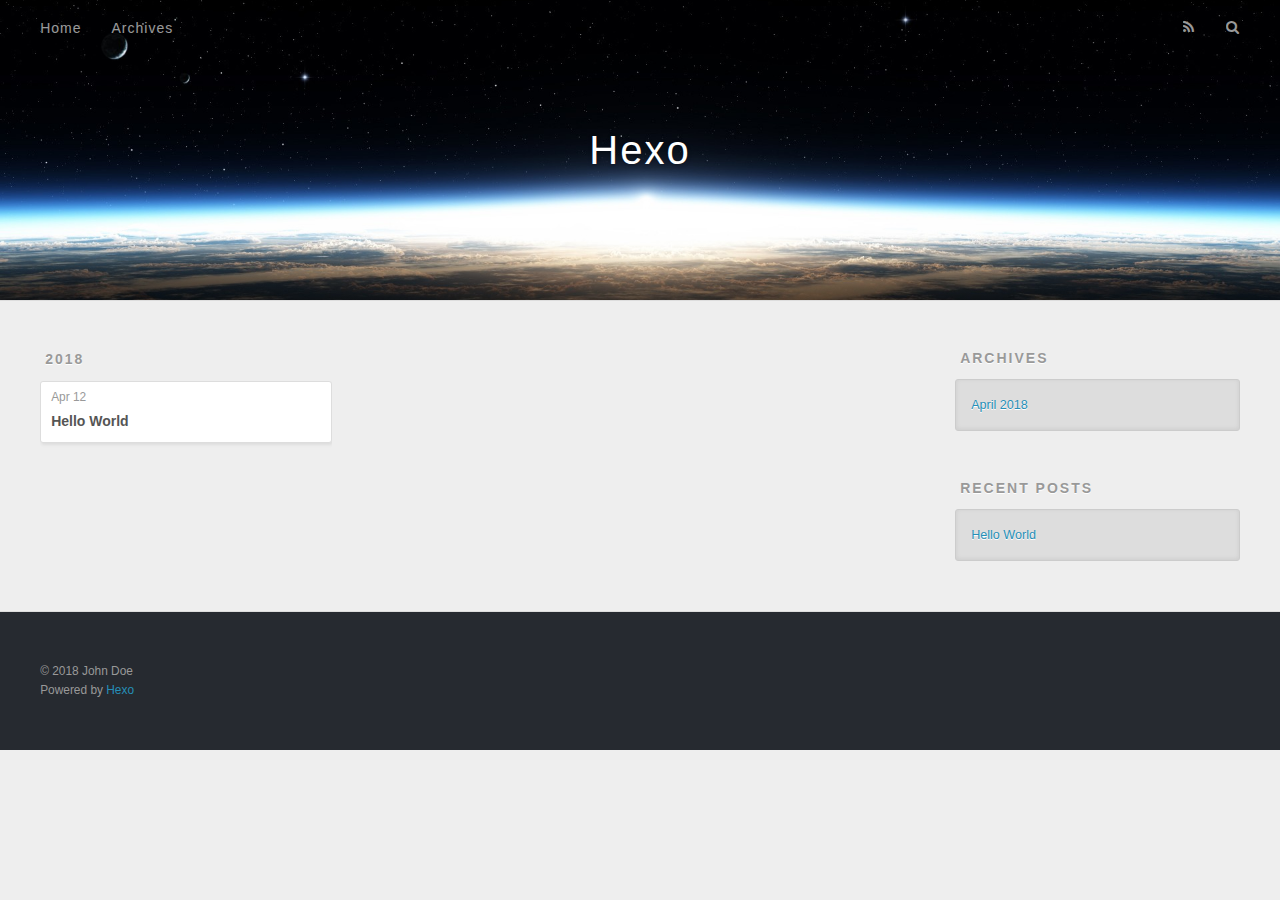
==== archives/index.html @ 3868a46f "Site updated: 2018-04-12 09:44:54" ====
<!DOCTYPE html>
<html>
<head>
  <meta charset="utf-8">
  

  
  <title>Archives | Hexo</title>
  <meta name="viewport" content="width=device-width, initial-scale=1, maximum-scale=1">
  <meta property="og:type" content="website">
<meta property="og:title" content="Hexo">
<meta property="og:url" content="http://yoursite.com/archives/index.html">
<meta property="og:site_name" content="Hexo">
<meta property="og:locale" content="default">
<meta name="twitter:card" content="summary">
<meta name="twitter:title" content="Hexo">
  
    <link rel="alternate" href="/atom.xml" title="Hexo" type="application/atom+xml">
  
  
    <link rel="icon" href="/favicon.png">
  
  
    <link href="//fonts.googleapis.com/css?family=Source+Code+Pro" rel="stylesheet" type="text/css">
  
  <link rel="stylesheet" href="/css/style.css">
</head>

<body>
  <div id="container">
    <div id="wrap">
      <header id="header">
  <div id="banner"></div>
  <div id="header-outer" class="outer">
    <div id="header-title" class="inner">
      <h1 id="logo-wrap">
        <a href="/" id="logo">Hexo</a>
      </h1>
      
    </div>
    <div id="header-inner" class="inner">
      <nav id="main-nav">
        <a id="main-nav-toggle" class="nav-icon"></a>
        
          <a class="main-nav-link" href="/">Home</a>
        
          <a class="main-nav-link" href="/archives">Archives</a>
        
      </nav>
      <nav id="sub-nav">
        
          <a id="nav-rss-link" class="nav-icon" href="/atom.xml" title="RSS Feed"></a>
        
        <a id="nav-search-btn" class="nav-icon" title="Search"></a>
      </nav>
      <div id="search-form-wrap">
        <form action="//google.com/search" method="get" accept-charset="UTF-8" class="search-form"><input type="search" name="q" class="search-form-input" placeholder="Search"><button type="submit" class="search-form-submit">&#xF002;</button><input type="hidden" name="sitesearch" value="http://yoursite.com"></form>
      </div>
    </div>
  </div>
</header>
      <div class="outer">
        <section id="main">
  
  
    
    
      
      
      <section class="archives-wrap">
        <div class="archive-year-wrap">
          <a href="/archives/2018" class="archive-year">2018</a>
        </div>
        <div class="archives">
    
    <article class="archive-article archive-type-post">
  <div class="archive-article-inner">
    <header class="archive-article-header">
      <a href="/2018/04/12/hello-world/" class="archive-article-date">
  <time datetime="2018-04-12T01:33:09.656Z" itemprop="datePublished">Apr 12</time>
</a>
      
  
    <h1 itemprop="name">
      <a class="archive-article-title" href="/2018/04/12/hello-world/">Hello World</a>
    </h1>
  

    </header>
  </div>
</article>
  
  
    </div></section>
  


</section>
        
          <aside id="sidebar">
  
    

  
    

  
    
  
    
  <div class="widget-wrap">
    <h3 class="widget-title">Archives</h3>
    <div class="widget">
      <ul class="archive-list"><li class="archive-list-item"><a class="archive-list-link" href="/archives/2018/04/">April 2018</a></li></ul>
    </div>
  </div>


  
    
  <div class="widget-wrap">
    <h3 class="widget-title">Recent Posts</h3>
    <div class="widget">
      <ul>
        
          <li>
            <a href="/2018/04/12/hello-world/">Hello World</a>
          </li>
        
      </ul>
    </div>
  </div>

  
</aside>
        
      </div>
      <footer id="footer">
  
  <div class="outer">
    <div id="footer-info" class="inner">
      &copy; 2018 John Doe<br>
      Powered by <a href="http://hexo.io/" target="_blank">Hexo</a>
    </div>
  </div>
</footer>
    </div>
    <nav id="mobile-nav">
  
    <a href="/" class="mobile-nav-link">Home</a>
  
    <a href="/archives" class="mobile-nav-link">Archives</a>
  
</nav>
    

<script src="//ajax.googleapis.com/ajax/libs/jquery/2.0.3/jquery.min.js"></script>


  <link rel="stylesheet" href="/fancybox/jquery.fancybox.css">
  <script src="/fancybox/jquery.fancybox.pack.js"></script>


<script src="/js/script.js"></script>



  </div>
</body>
</html>
---- css/style.css ----
body {
  width: 100%;
}
body:before,
body:after {
  content: "";
  display: table;
}
body:after {
  clear: both;
}
html,
body,
div,
span,
applet,
object,
iframe,
h1,
h2,
h3,
h4,
h5,
h6,
p,
blockquote,
pre,
a,
abbr,
acronym,
address,
big,
cite,
code,
del,
dfn,
em,
img,
ins,
kbd,
q,
s,
samp,
small,
strike,
strong,
sub,
sup,
tt,
var,
dl,
dt,
dd,
ol,
ul,
li,
fieldset,
form,
label,
legend,
table,
caption,
tbody,
tfoot,
thead,
tr,
th,
td {
  margin: 0;
  padding: 0;
  border: 0;
  outline: 0;
  font-weight: inherit;
  font-style: inherit;
  font-family: inherit;
  font-size: 100%;
  vertical-align: baseline;
}
body {
  line-height: 1;
  color: #000;
  background: #fff;
}
ol,
ul {
  list-style: none;
}
table {
  border-collapse: separate;
  border-spacing: 0;
  vertical-align: middle;
}
caption,
th,
td {
  text-align: left;
  font-weight: normal;
  vertical-align: middle;
}
a img {
  border: none;
}
input,
button {
  margin: 0;
  padding: 0;
}
input::-moz-focus-inner,
button::-moz-focus-inner {
  border: 0;
  padding: 0;
}
@font-face {
  font-family: FontAwesome;
  font-style: normal;
  font-weight: normal;
  src: url("fonts/fontawesome-webfont.eot?v=#4.0.3");
  src: url("fonts/fontawesome-webfont.eot?#iefix&v=#4.0.3") format("embedded-opentype"), url("fonts/fontawesome-webfont.woff?v=#4.0.3") format("woff"), url("fonts/fontawesome-webfont.ttf?v=#4.0.3") format("truetype"), url("fonts/fontawesome-webfont.svg#fontawesomeregular?v=#4.0.3") format("svg");
}
html,
body,
#container {
  height: 100%;
}
body {
  background: #eee;
  font: 14px -apple-system, BlinkMacSystemFont, "Segoe UI", "Roboto", "Oxygen", "Ubuntu", "Cantarell", "Fira Sans", "Droid Sans", "Helvetica Neue", sans-serif;
  -webkit-text-size-adjust: 100%;
}
.outer {
  max-width: 1220px;
  margin: 0 auto;
  padding: 0 20px;
}
.outer:before,
.outer:after {
  content: "";
  display: table;
}
.outer:after {
  clear: both;
}
.inner {
  display: inline;
  float: left;
  width: 98.33333333333333%;
  margin: 0 0.833333333333333%;
}
.left,
.alignleft {
  float: left;
}
.right,
.alignright {
  float: right;
}
.clear {
  clear: both;
}
#container {
  position: relative;
}
.mobile-nav-on {
  overflow: hidden;
}
#wrap {
  height: 100%;
  width: 100%;
  position: absolute;
  top: 0;
  left: 0;
  -webkit-transition: 0.2s ease-out;
  -moz-transition: 0.2s ease-out;
  -ms-transition: 0.2s ease-out;
  transition: 0.2s ease-out;
  z-index: 1;
  background: #eee;
}
.mobile-nav-on #wrap {
  left: 280px;
}
@media screen and (min-width: 768px) {
  #main {
    display: inline;
    float: left;
    width: 73.33333333333333%;
    margin: 0 0.833333333333333%;
  }
}
.article-date,
.article-category-link,
.archive-year,
.widget-title {
  text-decoration: none;
  text-transform: uppercase;
  letter-spacing: 2px;
  color: #999;
  margin-bottom: 1em;
  margin-left: 5px;
  line-height: 1em;
  text-shadow: 0 1px #fff;
  font-weight: bold;
}
.article-inner,
.archive-article-inner {
  background: #fff;
  -webkit-box-shadow: 1px 2px 3px #ddd;
  box-shadow: 1px 2px 3px #ddd;
  border: 1px solid #ddd;
  border-radius: 3px;
}
.article-entry h1,
.widget h1 {
  font-size: 2em;
}
.article-entry h2,
.widget h2 {
  font-size: 1.5em;
}
.article-entry h3,
.widget h3 {
  font-size: 1.3em;
}
.article-entry h4,
.widget h4 {
  font-size: 1.2em;
}
.article-entry h5,
.widget h5 {
  font-size: 1em;
}
.article-entry h6,
.widget h6 {
  font-size: 1em;
  color: #999;
}
.article-entry hr,
.widget hr {
  border: 1px dashed #ddd;
}
.article-entry strong,
.widget strong {
  font-weight: bold;
}
.article-entry em,
.widget em,
.article-entry cite,
.widget cite {
  font-style: italic;
}
.article-entry sup,
.widget sup,
.article-entry sub,
.widget sub {
  font-size: 0.75em;
  line-height: 0;
  position: relative;
  vertical-align: baseline;
}
.article-entry sup,
.widget sup {
  top: -0.5em;
}
.article-entry sub,
.widget sub {
  bottom: -0.2em;
}
.article-entry small,
.widget small {
  font-size: 0.85em;
}
.article-entry acronym,
.widget acronym,
.article-entry abbr,
.widget abbr {
  border-bottom: 1px dotted;
}
.article-entry ul,
.widget ul,
.article-entry ol,
.widget ol,
.article-entry dl,
.widget dl {
  margin: 0 20px;
  line-height: 1.6em;
}
.article-entry ul ul,
.widget ul ul,
.article-entry ol ul,
.widget ol ul,
.article-entry ul ol,
.widget ul ol,
.article-entry ol ol,
.widget ol ol {
  margin-top: 0;
  margin-bottom: 0;
}
.article-entry ul,
.widget ul {
  list-style: disc;
}
.article-entry ol,
.widget ol {
  list-style: decimal;
}
.article-entry dt,
.widget dt {
  font-weight: bold;
}
#header {
  height: 300px;
  position: relative;
  border-bottom: 1px solid #ddd;
}
#header:before,
#header:after {
  content: "";
  position: absolute;
  left: 0;
  right: 0;
  height: 40px;
}
#header:before {
  top: 0;
  background: -webkit-linear-gradient(rgba(0,0,0,0.2), transparent);
  background: -moz-linear-gradient(rgba(0,0,0,0.2), transparent);
  background: -ms-linear-gradient(rgba(0,0,0,0.2), transparent);
  background: linear-gradient(rgba(0,0,0,0.2), transparent);
}
#header:after {
  bottom: 0;
  background: -webkit-linear-gradient(transparent, rgba(0,0,0,0.2));
  background: -moz-linear-gradient(transparent, rgba(0,0,0,0.2));
  background: -ms-linear-gradient(transparent, rgba(0,0,0,0.2));
  background: linear-gradient(transparent, rgba(0,0,0,0.2));
}
#header-outer {
  height: 100%;
  position: relative;
}
#header-inner {
  position: relative;
  overflow: hidden;
}
#banner {
  position: absolute;
  top: 0;
  left: 0;
  width: 100%;
  height: 100%;
  background: url("images/banner.jpg") center #000;
  -webkit-background-size: cover;
  -moz-background-size: cover;
  background-size: cover;
  z-index: -1;
}
#header-title {
  text-align: center;
  height: 40px;
  position: absolute;
  top: 50%;
  left: 0;
  margin-top: -20px;
}
#logo,
#subtitle {
  text-decoration: none;
  color: #fff;
  font-weight: 300;
  text-shadow: 0 1px 4px rgba(0,0,0,0.3);
}
#logo {
  font-size: 40px;
  line-height: 40px;
  letter-spacing: 2px;
}
#subtitle {
  font-size: 16px;
  line-height: 16px;
  letter-spacing: 1px;
}
#subtitle-wrap {
  margin-top: 16px;
}
#main-nav {
  float: left;
  margin-left: -15px;
}
.nav-icon,
.main-nav-link {
  float: left;
  color: #fff;
  opacity: 0.6;
  text-decoration: none;
  text-shadow: 0 1px rgba(0,0,0,0.2);
  -webkit-transition: opacity 0.2s;
  -moz-transition: opacity 0.2s;
  -ms-transition: opacity 0.2s;
  transition: opacity 0.2s;
  display: block;
  padding: 20px 15px;
}
.nav-icon:hover,
.main-nav-link:hover {
  opacity: 1;
}
.nav-icon {
  font-family: FontAwesome;
  text-align: center;
  font-size: 14px;
  width: 14px;
  height: 14px;
  padding: 20px 15px;
  position: relative;
  cursor: pointer;
}
.main-nav-link {
  font-weight: 300;
  letter-spacing: 1px;
}
@media screen and (max-width: 479px) {
  .main-nav-link {
    display: none;
  }
}
#main-nav-toggle {
  display: none;
}
#main-nav-toggle:before {
  content: "\f0c9";
}
@media screen and (max-width: 479px) {
  #main-nav-toggle {
    display: block;
  }
}
#sub-nav {
  float: right;
  margin-right: -15px;
}
#nav-rss-link:before {
  content: "\f09e";
}
#nav-search-btn:before {
  content: "\f002";
}
#search-form-wrap {
  position: absolute;
  top: 15px;
  width: 150px;
  height: 30px;
  right: -150px;
  opacity: 0;
  -webkit-transition: 0.2s ease-out;
  -moz-transition: 0.2s ease-out;
  -ms-transition: 0.2s ease-out;
  transition: 0.2s ease-out;
}
#search-form-wrap.on {
  opacity: 1;
  right: 0;
}
@media screen and (max-width: 479px) {
  #search-form-wrap {
    width: 100%;
    right: -100%;
  }
}
.search-form {
  position: absolute;
  top: 0;
  left: 0;
  right: 0;
  background: #fff;
  padding: 5px 15px;
  border-radius: 15px;
  -webkit-box-shadow: 0 0 10px rgba(0,0,0,0.3);
  box-shadow: 0 0 10px rgba(0,0,0,0.3);
}
.search-form-input {
  border: none;
  background: none;
  color: #555;
  width: 100%;
  font: 13px -apple-system, BlinkMacSystemFont, "Segoe UI", "Roboto", "Oxygen", "Ubuntu", "Cantarell", "Fira Sans", "Droid Sans", "Helvetica Neue", sans-serif;
  outline: none;
}
.search-form-input::-webkit-search-results-decoration,
.search-form-input::-webkit-search-cancel-button {
  -webkit-appearance: none;
}
.search-form-submit {
  position: absolute;
  top: 50%;
  right: 10px;
  margin-top: -7px;
  font: 13px FontAwesome;
  border: none;
  background: none;
  color: #bbb;
  cursor: pointer;
}
.search-form-submit:hover,
.search-form-submit:focus {
  color: #777;
}
.article {
  margin: 50px 0;
}
.article-inner {
  overflow: hidden;
}
.article-meta:before,
.article-meta:after {
  content: "";
  display: table;
}
.article-meta:after {
  clear: both;
}
.article-date {
  float: left;
}
.article-category {
  float: left;
  line-height: 1em;
  color: #ccc;
  text-shadow: 0 1px #fff;
  margin-left: 8px;
}
.article-category:before {
  content: "\2022";
}
.article-category-link {
  margin: 0 12px 1em;
}
.article-header {
  padding: 20px 20px 0;
}
.article-title {
  text-decoration: none;
  font-size: 2em;
  font-weight: bold;
  color: #555;
  line-height: 1.1em;
  -webkit-transition: color 0.2s;
  -moz-transition: color 0.2s;
  -ms-transition: color 0.2s;
  transition: color 0.2s;
}
a.article-title:hover {
  color: #258fb8;
}
.article-entry {
  color: #555;
  padding: 0 20px;
}
.article-entry:before,
.article-entry:after {
  content: "";
  display: table;
}
.article-entry:after {
  clear: both;
}
.article-entry p,
.article-entry table {
  line-height: 1.6em;
  margin: 1.6em 0;
}
.article-entry h1,
.article-entry h2,
.article-entry h3,
.article-entry h4,
.article-entry h5,
.article-entry h6 {
  font-weight: bold;
}
.article-entry h1,
.article-entry h2,
.article-entry h3,
.article-entry h4,
.article-entry h5,
.article-entry h6 {
  line-height: 1.1em;
  margin: 1.1em 0;
}
.article-entry a {
  color: #258fb8;
  text-decoration: none;
}
.article-entry a:hover {
  text-decoration: underline;
}
.article-entry ul,
.article-entry ol,
.article-entry dl {
  margin-top: 1.6em;
  margin-bottom: 1.6em;
}
.article-entry img,
.article-entry video {
  max-width: 100%;
  height: auto;
  display: block;
  margin: auto;
}
.article-entry iframe {
  border: none;
}
.article-entry table {
  width: 100%;
  border-collapse: collapse;
  border-spacing: 0;
}
.article-entry th {
  font-weight: bold;
  border-bottom: 3px solid #ddd;
  padding-bottom: 0.5em;
}
.article-entry td {
  border-bottom: 1px solid #ddd;
  padding: 10px 0;
}
.article-entry blockquote {
  font-family: Georgia, "Times New Roman", serif;
  font-size: 1.4em;
  margin: 1.6em 20px;
  text-align: center;
}
.article-entry blockquote footer {
  font-size: 14px;
  margin: 1.6em 0;
  font-family: -apple-system, BlinkMacSystemFont, "Segoe UI", "Roboto", "Oxygen", "Ubuntu", "Cantarell", "Fira Sans", "Droid Sans", "Helvetica Neue", sans-serif;
}
.article-entry blockquote footer cite:before {
  content: "—";
  padding: 0 0.5em;
}
.article-entry .pullquote {
  text-align: left;
  width: 45%;
  margin: 0;
}
.article-entry .pullquote.left {
  margin-left: 0.5em;
  margin-right: 1em;
}
.article-entry .pullquote.right {
  margin-right: 0.5em;
  margin-left: 1em;
}
.article-entry .caption {
  color: #999;
  display: block;
  font-size: 0.9em;
  margin-top: 0.5em;
  position: relative;
  text-align: center;
}
.article-entry .video-container {
  position: relative;
  padding-top: 56.25%;
  height: 0;
  overflow: hidden;
}
.article-entry .video-container iframe,
.article-entry .video-container object,
.article-entry .video-container embed {
  position: absolute;
  top: 0;
  left: 0;
  width: 100%;
  height: 100%;
  margin-top: 0;
}
.article-more-link a {
  display: inline-block;
  line-height: 1em;
  padding: 6px 15px;
  border-radius: 15px;
  background: #eee;
  color: #999;
  text-shadow: 0 1px #fff;
  text-decoration: none;
}
.article-more-link a:hover {
  background: #258fb8;
  color: #fff;
  text-decoration: none;
  text-shadow: 0 1px #1e7293;
}
.article-footer {
  font-size: 0.85em;
  line-height: 1.6em;
  border-top: 1px solid #ddd;
  padding-top: 1.6em;
  margin: 0 20px 20px;
}
.article-footer:before,
.article-footer:after {
  content: "";
  display: table;
}
.article-footer:after {
  clear: both;
}
.article-footer a {
  color: #999;
  text-decoration: none;
}
.article-footer a:hover {
  color: #555;
}
.article-tag-list-item {
  float: left;
  margin-right: 10px;
}
.article-tag-list-link:before {
  content: "#";
}
.article-comment-link {
  float: right;
}
.article-comment-link:before {
  content: "\f075";
  font-family: FontAwesome;
  padding-right: 8px;
}
.article-share-link {
  cursor: pointer;
  float: right;
  margin-left: 20px;
}
.article-share-link:before {
  content: "\f064";
  font-family: FontAwesome;
  padding-right: 6px;
}
#article-nav {
  position: relative;
}
#article-nav:before,
#article-nav:after {
  content: "";
  display: table;
}
#article-nav:after {
  clear: both;
}
@media screen and (min-width: 768px) {
  #article-nav {
    margin: 50px 0;
  }
  #article-nav:before {
    width: 8px;
    height: 8px;
    position: absolute;
    top: 50%;
    left: 50%;
    margin-top: -4px;
    margin-left: -4px;
    content: "";
    border-radius: 50%;
    background: #ddd;
    -webkit-box-shadow: 0 1px 2px #fff;
    box-shadow: 0 1px 2px #fff;
  }
}
.article-nav-link-wrap {
  text-decoration: none;
  text-shadow: 0 1px #fff;
  color: #999;
  -webkit-box-sizing: border-box;
  -moz-box-sizing: border-box;
  box-sizing: border-box;
  margin-top: 50px;
  text-align: center;
  display: block;
}
.article-nav-link-wrap:hover {
  color: #555;
}
@media screen and (min-width: 768px) {
  .article-nav-link-wrap {
    width: 50%;
    margin-top: 0;
  }
}
@media screen and (min-width: 768px) {
  #article-nav-newer {
    float: left;
    text-align: right;
    padding-right: 20px;
  }
}
@media screen and (min-width: 768px) {
  #article-nav-older {
    float: right;
    text-align: left;
    padding-left: 20px;
  }
}
.article-nav-caption {
  text-transform: uppercase;
  letter-spacing: 2px;
  color: #ddd;
  line-height: 1em;
  font-weight: bold;
}
#article-nav-newer .article-nav-caption {
  margin-right: -2px;
}
.article-nav-title {
  font-size: 0.85em;
  line-height: 1.6em;
  margin-top: 0.5em;
}
.article-share-box {
  position: absolute;
  display: none;
  background: #fff;
  -webkit-box-shadow: 1px 2px 10px rgba(0,0,0,0.2);
  box-shadow: 1px 2px 10px rgba(0,0,0,0.2);
  border-radius: 3px;
  margin-left: -145px;
  overflow: hidden;
  z-index: 1;
}
.article-share-box.on {
  display: block;
}
.article-share-input {
  width: 100%;
  background: none;
  -webkit-box-sizing: border-box;
  -moz-box-sizing: border-box;
  box-sizing: border-box;
  font: 14px -apple-system, BlinkMacSystemFont, "Segoe UI", "Roboto", "Oxygen", "Ubuntu", "Cantarell", "Fira Sans", "Droid Sans", "Helvetica Neue", sans-serif;
  padding: 0 15px;
  color: #555;
  outline: none;
  border: 1px solid #ddd;
  border-radius: 3px 3px 0 0;
  height: 36px;
  line-height: 36px;
}
.article-share-links {
  background: #eee;
}
.article-share-links:before,
.article-share-links:after {
  content: "";
  display: table;
}
.article-share-links:after {
  clear: both;
}
.article-share-twitter,
.article-share-facebook,
.article-share-pinterest,
.article-share-google {
  width: 50px;
  height: 36px;
  display: block;
  float: left;
  position: relative;
  color: #999;
  text-shadow: 0 1px #fff;
}
.article-share-twitter:before,
.article-share-facebook:before,
.article-share-pinterest:before,
.article-share-google:before {
  font-size: 20px;
  font-family: FontAwesome;
  width: 20px;
  height: 20px;
  position: absolute;
  top: 50%;
  left: 50%;
  margin-top: -10px;
  margin-left: -10px;
  text-align: center;
}
.article-share-twitter:hover,
.article-share-facebook:hover,
.article-share-pinterest:hover,
.article-share-google:hover {
  color: #fff;
}
.article-share-twitter:before {
  content: "\f099";
}
.article-share-twitter:hover {
  background: #00aced;
  text-shadow: 0 1px #008abe;
}
.article-share-facebook:before {
  content: "\f09a";
}
.article-share-facebook:hover {
  background: #3b5998;
  text-shadow: 0 1px #2f477a;
}
.article-share-pinterest:before {
  content: "\f0d2";
}
.article-share-pinterest:hover {
  background: #cb2027;
  text-shadow: 0 1px #a21a1f;
}
.article-share-google:before {
  content: "\f0d5";
}
.article-share-google:hover {
  background: #dd4b39;
  text-shadow: 0 1px #be3221;
}
.article-gallery {
  background: #000;
  position: relative;
}
.article-gallery-photos {
  position: relative;
  overflow: hidden;
}
.article-gallery-img {
  display: none;
  max-width: 100%;
}
.article-gallery-img:first-child {
  display: block;
}
.article-gallery-img.loaded {
  position: absolute;
  display: block;
}
.article-gallery-img img {
  display: block;
  max-width: 100%;
  margin: 0 auto;
}
#comments {
  background: #fff;
  -webkit-box-shadow: 1px 2px 3px #ddd;
  box-shadow: 1px 2px 3px #ddd;
  padding: 20px;
  border: 1px solid #ddd;
  border-radius: 3px;
  margin: 50px 0;
}
#comments a {
  color: #258fb8;
}
.archives-wrap {
  margin: 50px 0;
}
.archives:before,
.archives:after {
  content: "";
  display: table;
}
.archives:after {
  clear: both;
}
.archive-year-wrap {
  margin-bottom: 1em;
}
.archives {
  -webkit-column-gap: 10px;
  -moz-column-gap: 10px;
  column-gap: 10px;
}
@media screen and (min-width: 480px) and (max-width: 767px) {
  .archives {
    -webkit-column-count: 2;
    -moz-column-count: 2;
    column-count: 2;
  }
}
@media screen and (min-width: 768px) {
  .archives {
    -webkit-column-count: 3;
    -moz-column-count: 3;
    column-count: 3;
  }
}
.archive-article {
  -webkit-column-break-inside: avoid;
  page-break-inside: avoid;
  overflow: hidden;
  break-inside: avoid-column;
}
.archive-article-inner {
  padding: 10px;
  margin-bottom: 15px;
}
.archive-article-title {
  text-decoration: none;
  font-weight: bold;
  color: #555;
  -webkit-transition: color 0.2s;
  -moz-transition: color 0.2s;
  -ms-transition: color 0.2s;
  transition: color 0.2s;
  line-height: 1.6em;
}
.archive-article-title:hover {
  color: #258fb8;
}
.archive-article-footer {
  margin-top: 1em;
}
.archive-article-date {
  color: #999;
  text-decoration: none;
  font-size: 0.85em;
  line-height: 1em;
  margin-bottom: 0.5em;
  display: block;
}
#page-nav {
  margin: 50px auto;
  background: #fff;
  -webkit-box-shadow: 1px 2px 3px #ddd;
  box-shadow: 1px 2px 3px #ddd;
  border: 1px solid #ddd;
  border-radius: 3px;
  text-align: center;
  color: #999;
  overflow: hidden;
}
#page-nav:before,
#page-nav:after {
  content: "";
  display: table;
}
#page-nav:after {
  clear: both;
}
#page-nav a,
#page-nav span {
  padding: 10px 20px;
  line-height: 1;
  height: 2ex;
}
#page-nav a {
  color: #999;
  text-decoration: none;
}
#page-nav a:hover {
  background: #999;
  color: #fff;
}
#page-nav .prev {
  float: left;
}
#page-nav .next {
  float: right;
}
#page-nav .page-number {
  display: inline-block;
}
@media screen and (max-width: 479px) {
  #page-nav .page-number {
    display: none;
  }
}
#page-nav .current {
  color: #555;
  font-weight: bold;
}
#page-nav .space {
  color: #ddd;
}
#footer {
  background: #262a30;
  padding: 50px 0;
  border-top: 1px solid #ddd;
  color: #999;
}
#footer a {
  color: #258fb8;
  text-decoration: none;
}
#footer a:hover {
  text-decoration: underline;
}
#footer-info {
  line-height: 1.6em;
  font-size: 0.85em;
}
.article-entry pre,
.article-entry .highlight {
  background: #2d2d2d;
  margin: 0 -20px;
  padding: 15px 20px;
  border-style: solid;
  border-color: #ddd;
  border-width: 1px 0;
  overflow: auto;
  color: #ccc;
  line-height: 22.400000000000002px;
}
.article-entry .highlight .gutter pre,
.article-entry .gist .gist-file .gist-data .line-numbers {
  color: #666;
  font-size: 0.85em;
}
.article-entry pre,
.article-entry code {
  font-family: "Source Code Pro", Consolas, Monaco, Menlo, Consolas, monospace;
}
.article-entry code {
  background: #eee;
  text-shadow: 0 1px #fff;
  padding: 0 0.3em;
}
.article-entry pre code {
  background: none;
  text-shadow: none;
  padding: 0;
}
.article-entry .highlight pre {
  border: none;
  margin: 0;
  padding: 0;
}
.article-entry .highlight table {
  margin: 0;
  width: auto;
}
.article-entry .highlight td {
  border: none;
  padding: 0;
}
.article-entry .highlight figcaption {
  font-size: 0.85em;
  color: #999;
  line-height: 1em;
  margin-bottom: 1em;
}
.article-entry .highlight figcaption:before,
.article-entry .highlight figcaption:after {
  content: "";
  display: table;
}
.article-entry .highlight figcaption:after {
  clear: both;
}
.article-entry .highlight figcaption a {
  float: right;
}
.article-entry .highlight .gutter pre {
  text-align: right;
  padding-right: 20px;
}
.article-entry .highlight .line {
  height: 22.400000000000002px;
}
.article-entry .highlight .line.marked {
  background: #515151;
}
.article-entry .gist {
  margin: 0 -20px;
  border-style: solid;
  border-color: #ddd;
  border-width: 1px 0;
  background: #2d2d2d;
  padding: 15px 20px 15px 0;
}
.article-entry .gist .gist-file {
  border: none;
  font-family: "Source Code Pro", Consolas, Monaco, Menlo, Consolas, monospace;
  margin: 0;
}
.article-entry .gist .gist-file .gist-data {
  background: none;
  border: none;
}
.article-entry .gist .gist-file .gist-data .line-numbers {
  background: none;
  border: none;
  padding: 0 20px 0 0;
}
.article-entry .gist .gist-file .gist-data .line-data {
  padding: 0 !important;
}
.article-entry .gist .gist-file .highlight {
  margin: 0;
  padding: 0;
  border: none;
}
.article-entry .gist .gist-file .gist-meta {
  background: #2d2d2d;
  color: #999;
  font: 0.85em -apple-system, BlinkMacSystemFont, "Segoe UI", "Roboto", "Oxygen", "Ubuntu", "Cantarell", "Fira Sans", "Droid Sans", "Helvetica Neue", sans-serif;
  text-shadow: 0 0;
  padding: 0;
  margin-top: 1em;
  margin-left: 20px;
}
.article-entry .gist .gist-file .gist-meta a {
  color: #258fb8;
  font-weight: normal;
}
.article-entry .gist .gist-file .gist-meta a:hover {
  text-decoration: underline;
}
pre .comment,
pre .title {
  color: #999;
}
pre .variable,
pre .attribute,
pre .tag,
pre .regexp,
pre .ruby .constant,
pre .xml .tag .title,
pre .xml .pi,
pre .xml .doctype,
pre .html .doctype,
pre .css .id,
pre .css .class,
pre .css .pseudo {
  color: #f2777a;
}
pre .number,
pre .preprocessor,
pre .built_in,
pre .literal,
pre .params,
pre .constant {
  color: #f99157;
}
pre .class,
pre .ruby .class .title,
pre .css .rules .attribute {
  color: #9c9;
}
pre .string,
pre .value,
pre .inheritance,
pre .header,
pre .ruby .symbol,
pre .xml .cdata {
  color: #9c9;
}
pre .css .hexcolor {
  color: #6cc;
}
pre .function,
pre .python .decorator,
pre .python .title,
pre .ruby .function .title,
pre .ruby .title .keyword,
pre .perl .sub,
pre .javascript .title,
pre .coffeescript .title {
  color: #69c;
}
pre .keyword,
pre .javascript .function {
  color: #c9c;
}
@media screen and (max-width: 479px) {
  #mobile-nav {
    position: absolute;
    top: 0;
    left: 0;
    width: 280px;
    height: 100%;
    background: #191919;
    border-right: 1px solid #fff;
  }
}
@media screen and (max-width: 479px) {
  .mobile-nav-link {
    display: block;
    color: #999;
    text-decoration: none;
    padding: 15px 20px;
    font-weight: bold;
  }
  .mobile-nav-link:hover {
    color: #fff;
  }
}
@media screen and (min-width: 768px) {
  #sidebar {
    display: inline;
    float: left;
    width: 23.333333333333332%;
    margin: 0 0.833333333333333%;
  }
}
.widget-wrap {
  margin: 50px 0;
}
.widget {
  color: #777;
  text-shadow: 0 1px #fff;
  background: #ddd;
  -webkit-box-shadow: 0 -1px 4px #ccc inset;
  box-shadow: 0 -1px 4px #ccc inset;
  border: 1px solid #ccc;
  padding: 15px;
  border-radius: 3px;
}
.widget a {
  color: #258fb8;
  text-decoration: none;
}
.widget a:hover {
  text-decoration: underline;
}
.widget ul ul,
.widget ol ul,
.widget dl ul,
.widget ul ol,
.widget ol ol,
.widget dl ol,
.widget ul dl,
.widget ol dl,
.widget dl dl {
  margin-left: 15px;
  list-style: disc;
}
.widget {
  line-height: 1.6em;
  word-wrap: break-word;
  font-size: 0.9em;
}
.widget ul,
.widget ol {
  list-style: none;
  margin: 0;
}
.widget ul ul,
.widget ol ul,
.widget ul ol,
.widget ol ol {
  margin: 0 20px;
}
.widget ul ul,
.widget ol ul {
  list-style: disc;
}
.widget ul ol,
.widget ol ol {
  list-style: decimal;
}
.category-list-count,
.tag-list-count,
.archive-list-count {
  padding-left: 5px;
  color: #999;
  font-size: 0.85em;
}
.category-list-count:before,
.tag-list-count:before,
.archive-list-count:before {
  content: "(";
}
.category-list-count:after,
.tag-list-count:after,
.archive-list-count:after {
  content: ")";
}
.tagcloud a {
  margin-right: 5px;
  display: inline-block;
}
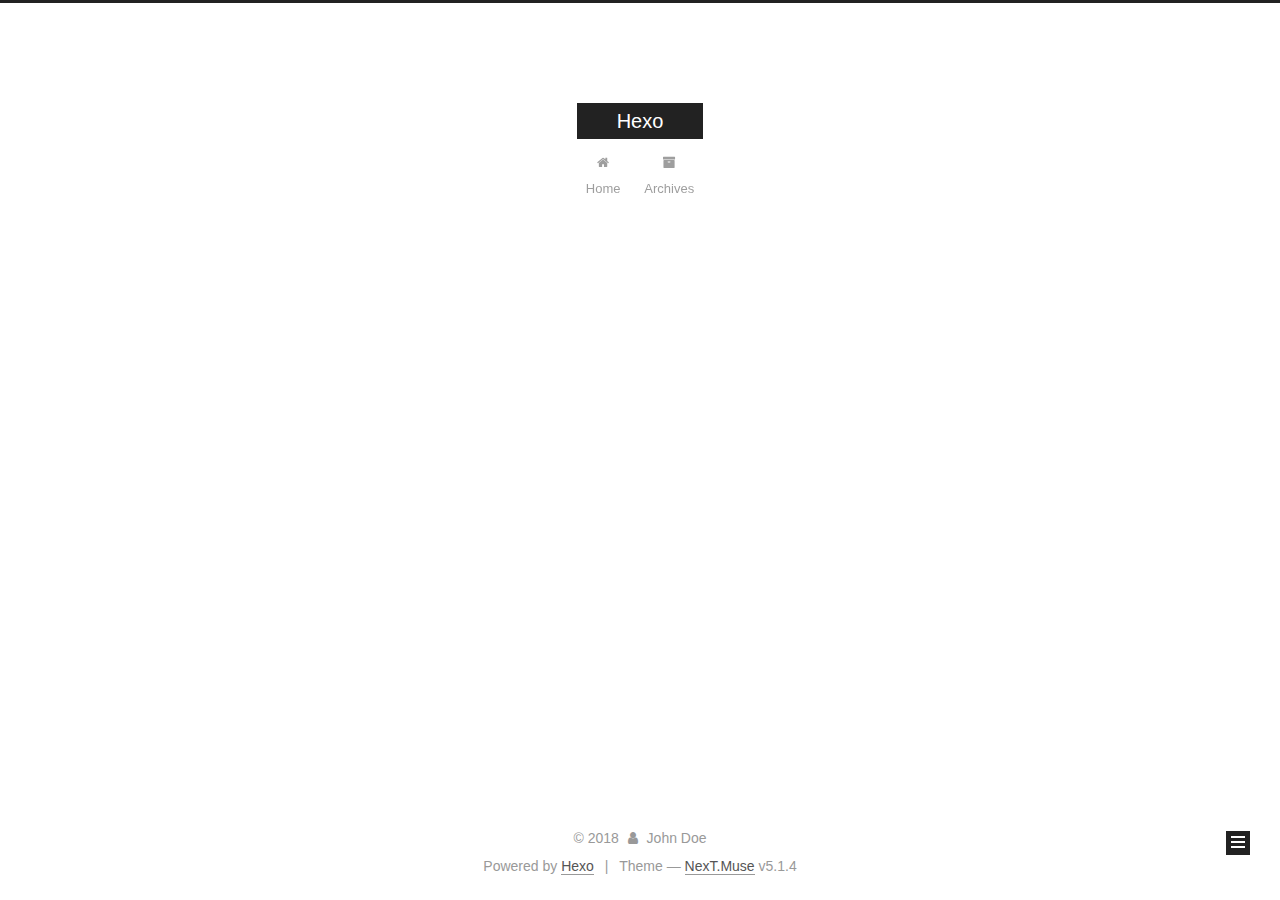
==== commit 92a5a808: "Site updated: 2018-04-12 09:51:45" ====
--- a/archives/index.html
+++ b/archives/index.html
@@ -1,170 +1,551 @@
 <!DOCTYPE html>
-<html>
+
+
+
+  
+
+
+<html class="theme-next muse use-motion" lang="">
 <head>
-  <meta charset="utf-8">
-  
-
-  
-  <title>Archives | Hexo</title>
-  <meta name="viewport" content="width=device-width, initial-scale=1, maximum-scale=1">
-  <meta property="og:type" content="website">
+  <meta charset="UTF-8"/>
+<meta http-equiv="X-UA-Compatible" content="IE=edge" />
+<meta name="viewport" content="width=device-width, initial-scale=1, maximum-scale=1"/>
+<meta name="theme-color" content="#222">
+
+
+
+
+
+
+
+
+
+<meta http-equiv="Cache-Control" content="no-transform" />
+<meta http-equiv="Cache-Control" content="no-siteapp" />
+
+
+
+
+
+
+
+
+
+
+
+
+
+
+
+
+  
+  
+  <link href="/lib/fancybox/source/jquery.fancybox.css?v=2.1.5" rel="stylesheet" type="text/css" />
+
+
+
+
+
+
+
+<link href="/lib/font-awesome/css/font-awesome.min.css?v=4.6.2" rel="stylesheet" type="text/css" />
+
+<link href="/css/main.css?v=5.1.4" rel="stylesheet" type="text/css" />
+
+
+  <link rel="apple-touch-icon" sizes="180x180" href="/images/apple-touch-icon-next.png?v=5.1.4">
+
+
+  <link rel="icon" type="image/png" sizes="32x32" href="/images/favicon-32x32-next.png?v=5.1.4">
+
+
+  <link rel="icon" type="image/png" sizes="16x16" href="/images/favicon-16x16-next.png?v=5.1.4">
+
+
+  <link rel="mask-icon" href="/images/logo.svg?v=5.1.4" color="#222">
+
+
+
+
+
+  <meta name="keywords" content="Hexo, NexT" />
+
+
+
+
+
+
+
+
+
+
+<meta property="og:type" content="website">
 <meta property="og:title" content="Hexo">
 <meta property="og:url" content="http://yoursite.com/archives/index.html">
 <meta property="og:site_name" content="Hexo">
 <meta property="og:locale" content="default">
 <meta name="twitter:card" content="summary">
 <meta name="twitter:title" content="Hexo">
-  
-    <link rel="alternate" href="/atom.xml" title="Hexo" type="application/atom+xml">
-  
-  
-    <link rel="icon" href="/favicon.png">
-  
-  
-    <link href="//fonts.googleapis.com/css?family=Source+Code+Pro" rel="stylesheet" type="text/css">
-  
-  <link rel="stylesheet" href="/css/style.css">
+
+
+
+<script type="text/javascript" id="hexo.configurations">
+  var NexT = window.NexT || {};
+  var CONFIG = {
+    root: '/',
+    scheme: 'Muse',
+    version: '5.1.4',
+    sidebar: {"position":"left","display":"post","offset":12,"b2t":false,"scrollpercent":false,"onmobile":false},
+    fancybox: true,
+    tabs: true,
+    motion: {"enable":true,"async":false,"transition":{"post_block":"fadeIn","post_header":"slideDownIn","post_body":"slideDownIn","coll_header":"slideLeftIn","sidebar":"slideUpIn"}},
+    duoshuo: {
+      userId: '0',
+      author: 'Author'
+    },
+    algolia: {
+      applicationID: '',
+      apiKey: '',
+      indexName: '',
+      hits: {"per_page":10},
+      labels: {"input_placeholder":"Search for Posts","hits_empty":"We didn't find any results for the search: ${query}","hits_stats":"${hits} results found in ${time} ms"}
+    }
+  };
+</script>
+
+
+
+  <link rel="canonical" href="http://yoursite.com/archives/"/>
+
+
+
+
+
+  <title>Archive | Hexo</title>
+  
+
+
+
+
+
+
+
+
 </head>
 
-<body>
-  <div id="container">
-    <div id="wrap">
-      <header id="header">
-  <div id="banner"></div>
-  <div id="header-outer" class="outer">
-    <div id="header-title" class="inner">
-      <h1 id="logo-wrap">
-        <a href="/" id="logo">Hexo</a>
-      </h1>
-      
+<body itemscope itemtype="http://schema.org/WebPage" lang="default">
+
+  
+  
+    
+  
+
+  <div class="container sidebar-position-left page-archive">
+    <div class="headband"></div>
+
+    <header id="header" class="header" itemscope itemtype="http://schema.org/WPHeader">
+      <div class="header-inner"><div class="site-brand-wrapper">
+  <div class="site-meta ">
+    
+
+    <div class="custom-logo-site-title">
+      <a href="/"  class="brand" rel="start">
+        <span class="logo-line-before"><i></i></span>
+        <span class="site-title">Hexo</span>
+        <span class="logo-line-after"><i></i></span>
+      </a>
     </div>
-    <div id="header-inner" class="inner">
-      <nav id="main-nav">
-        <a id="main-nav-toggle" class="nav-icon"></a>
-        
-          <a class="main-nav-link" href="/">Home</a>
-        
-          <a class="main-nav-link" href="/archives">Archives</a>
-        
-      </nav>
-      <nav id="sub-nav">
-        
-          <a id="nav-rss-link" class="nav-icon" href="/atom.xml" title="RSS Feed"></a>
-        
-        <a id="nav-search-btn" class="nav-icon" title="Search"></a>
-      </nav>
-      <div id="search-form-wrap">
-        <form action="//google.com/search" method="get" accept-charset="UTF-8" class="search-form"><input type="search" name="q" class="search-form-input" placeholder="Search"><button type="submit" class="search-form-submit">&#xF002;</button><input type="hidden" name="sitesearch" value="http://yoursite.com"></form>
+      
+        <p class="site-subtitle"></p>
+      
+  </div>
+
+  <div class="site-nav-toggle">
+    <button>
+      <span class="btn-bar"></span>
+      <span class="btn-bar"></span>
+      <span class="btn-bar"></span>
+    </button>
+  </div>
+</div>
+
+<nav class="site-nav">
+  
+
+  
+    <ul id="menu" class="menu">
+      
+        
+        <li class="menu-item menu-item-home">
+          <a href="/" rel="section">
+            
+              <i class="menu-item-icon fa fa-fw fa-home"></i> <br />
+            
+            Home
+          </a>
+        </li>
+      
+        
+        <li class="menu-item menu-item-archives">
+          <a href="/archives/" rel="section">
+            
+              <i class="menu-item-icon fa fa-fw fa-archive"></i> <br />
+            
+            Archives
+          </a>
+        </li>
+      
+
+      
+    </ul>
+  
+
+  
+</nav>
+
+
+
+ </div>
+    </header>
+
+    <main id="main" class="main">
+      <div class="main-inner">
+        <div class="content-wrap">
+          <div id="content" class="content">
+            
+
+  
+  
+  
+  <div class="post-block archive">
+    <div id="posts" class="posts-collapse">
+      <span class="archive-move-on"></span>
+
+      <span class="archive-page-counter">
+        
+        
+        
+          
+        
+        Um..! 1 post. Keep on posting.
+      </span>
+
+      
+
+        
+        
+        
+
+        
+          
+          <div class="collection-title">
+            <h1 class="archive-year" id="archive-year-2018">2018</h1>
+          </div>
+        
+        
+
+        
+
+  <article class="post post-type-normal" itemscope itemtype="http://schema.org/Article">
+    <header class="post-header">
+
+      <h2 class="post-title">
+        
+            <a class="post-title-link" href="/2018/04/12/hello-world/" itemprop="url">
+              
+                <span itemprop="name">Hello World</span>
+              
+            </a>
+        
+      </h2>
+
+      <div class="post-meta">
+        <time class="post-time" itemprop="dateCreated"
+              datetime="2018-04-12T09:33:09+08:00"
+              content="2018-04-12" >
+          04-12
+        </time>
       </div>
+
+    </header>
+  </article>
+
+
+
+      
+
     </div>
   </div>
-</header>
-      <div class="outer">
-        <section id="main">
-  
-  
-    
-    
-      
-      
-      <section class="archives-wrap">
-        <div class="archive-year-wrap">
-          <a href="/archives/2018" class="archive-year">2018</a>
+  
+  
+  
+
+  
+
+
+
+          </div>
+          
+
+
+          
+
         </div>
-        <div class="archives">
-    
-    <article class="archive-article archive-type-post">
-  <div class="archive-article-inner">
-    <header class="archive-article-header">
-      <a href="/2018/04/12/hello-world/" class="archive-article-date">
-  <time datetime="2018-04-12T01:33:09.656Z" itemprop="datePublished">Apr 12</time>
-</a>
-      
-  
-    <h1 itemprop="name">
-      <a class="archive-article-title" href="/2018/04/12/hello-world/">Hello World</a>
-    </h1>
-  
-
-    </header>
-  </div>
-</article>
-  
-  
-    </div></section>
-  
-
-
-</section>
-        
-          <aside id="sidebar">
-  
-    
-
-  
-    
-
-  
-    
-  
-    
-  <div class="widget-wrap">
-    <h3 class="widget-title">Archives</h3>
-    <div class="widget">
-      <ul class="archive-list"><li class="archive-list-item"><a class="archive-list-link" href="/archives/2018/04/">April 2018</a></li></ul>
+        
+          
+  
+  <div class="sidebar-toggle">
+    <div class="sidebar-toggle-line-wrap">
+      <span class="sidebar-toggle-line sidebar-toggle-line-first"></span>
+      <span class="sidebar-toggle-line sidebar-toggle-line-middle"></span>
+      <span class="sidebar-toggle-line sidebar-toggle-line-last"></span>
     </div>
   </div>
 
-
-  
+  <aside id="sidebar" class="sidebar">
     
-  <div class="widget-wrap">
-    <h3 class="widget-title">Recent Posts</h3>
-    <div class="widget">
-      <ul>
-        
-          <li>
-            <a href="/2018/04/12/hello-world/">Hello World</a>
-          </li>
-        
-      </ul>
+    <div class="sidebar-inner">
+
+      
+
+      
+
+      <section class="site-overview-wrap sidebar-panel sidebar-panel-active">
+        <div class="site-overview">
+          <div class="site-author motion-element" itemprop="author" itemscope itemtype="http://schema.org/Person">
+            
+              <p class="site-author-name" itemprop="name">John Doe</p>
+              <p class="site-description motion-element" itemprop="description"></p>
+          </div>
+
+          <nav class="site-state motion-element">
+
+            
+              <div class="site-state-item site-state-posts">
+              
+                <a href="/archives/">
+              
+                  <span class="site-state-item-count">1</span>
+                  <span class="site-state-item-name">posts</span>
+                </a>
+              </div>
+            
+
+            
+
+            
+
+          </nav>
+
+          
+
+          
+
+          
+          
+
+          
+          
+
+          
+
+        </div>
+      </section>
+
+      
+
+      
+
     </div>
+  </aside>
+
+
+        
+      </div>
+    </main>
+
+    <footer id="footer" class="footer">
+      <div class="footer-inner">
+        <div class="copyright">&copy; <span itemprop="copyrightYear">2018</span>
+  <span class="with-love">
+    <i class="fa fa-user"></i>
+  </span>
+  <span class="author" itemprop="copyrightHolder">John Doe</span>
+
+  
+</div>
+
+
+  <div class="powered-by">Powered by <a class="theme-link" target="_blank" href="https://hexo.io">Hexo</a></div>
+
+
+
+  <span class="post-meta-divider">|</span>
+
+
+
+  <div class="theme-info">Theme &mdash; <a class="theme-link" target="_blank" href="https://github.com/iissnan/hexo-theme-next">NexT.Muse</a> v5.1.4</div>
+
+
+
+
+        
+
+
+
+
+
+
+
+        
+      </div>
+    </footer>
+
+    
+      <div class="back-to-top">
+        <i class="fa fa-arrow-up"></i>
+        
+      </div>
+    
+
+    
+
   </div>
 
   
-</aside>
-        
-      </div>
-      <footer id="footer">
-  
-  <div class="outer">
-    <div id="footer-info" class="inner">
-      &copy; 2018 John Doe<br>
-      Powered by <a href="http://hexo.io/" target="_blank">Hexo</a>
-    </div>
-  </div>
-</footer>
-    </div>
-    <nav id="mobile-nav">
-  
-    <a href="/" class="mobile-nav-link">Home</a>
-  
-    <a href="/archives" class="mobile-nav-link">Archives</a>
-  
-</nav>
-    
-
-<script src="//ajax.googleapis.com/ajax/libs/jquery/2.0.3/jquery.min.js"></script>
-
-
-  <link rel="stylesheet" href="/fancybox/jquery.fancybox.css">
-  <script src="/fancybox/jquery.fancybox.pack.js"></script>
-
-
-<script src="/js/script.js"></script>
-
-
-
-  </div>
+
+<script type="text/javascript">
+  if (Object.prototype.toString.call(window.Promise) !== '[object Function]') {
+    window.Promise = null;
+  }
+</script>
+
+
+
+
+
+
+
+
+
+  
+
+
+
+
+
+
+
+
+
+
+
+
+  
+  
+    <script type="text/javascript" src="/lib/jquery/index.js?v=2.1.3"></script>
+  
+
+  
+  
+    <script type="text/javascript" src="/lib/fastclick/lib/fastclick.min.js?v=1.0.6"></script>
+  
+
+  
+  
+    <script type="text/javascript" src="/lib/jquery_lazyload/jquery.lazyload.js?v=1.9.7"></script>
+  
+
+  
+  
+    <script type="text/javascript" src="/lib/velocity/velocity.min.js?v=1.2.1"></script>
+  
+
+  
+  
+    <script type="text/javascript" src="/lib/velocity/velocity.ui.min.js?v=1.2.1"></script>
+  
+
+  
+  
+    <script type="text/javascript" src="/lib/fancybox/source/jquery.fancybox.pack.js?v=2.1.5"></script>
+  
+
+
+  
+
+
+  <script type="text/javascript" src="/js/src/utils.js?v=5.1.4"></script>
+
+  <script type="text/javascript" src="/js/src/motion.js?v=5.1.4"></script>
+
+
+
+  
+  
+
+  
+
+  
+
+
+  <script type="text/javascript" src="/js/src/bootstrap.js?v=5.1.4"></script>
+
+
+
+  
+
+
+  
+
+
+
+
+	
+
+
+
+
+
+  
+
+
+
+
+
+  
+
+
+
+
+
+
+
+
+
+
+
+
+  
+
+
+
+
+
+  
+
+  
+
+  
+
+  
+  
+
+  
+
+  
+
+  
+
 </body>
-</html>+</html>
--- a/css/main.css
+++ b/css/main.css
@@ -0,0 +1,2662 @@
+/* normalize.css v3.0.2 | MIT License | git.io/normalize */
+html {
+  font-family: sans-serif; /* 1 */
+  -ms-text-size-adjust: 100%; /* 2 */
+  -webkit-text-size-adjust: 100%; /* 2 */
+}
+body {
+  margin: 0;
+}
+article,
+aside,
+details,
+figcaption,
+figure,
+footer,
+header,
+hgroup,
+main,
+menu,
+nav,
+section,
+summary {
+  display: block;
+}
+audio,
+canvas,
+progress,
+video {
+  display: inline-block; /* 1 */
+  vertical-align: baseline; /* 2 */
+}
+audio:not([controls]) {
+  display: none;
+  height: 0;
+}
+[hidden],
+template {
+  display: none;
+}
+a {
+  background-color: transparent;
+}
+a:active,
+a:hover {
+  outline: 0;
+}
+abbr[title] {
+  border-bottom: 1px dotted;
+}
+b,
+strong {
+  font-weight: bold;
+}
+dfn {
+  font-style: italic;
+}
+h1 {
+  font-size: 2em;
+  margin: 0.67em 0;
+}
+mark {
+  background: #ff0;
+  color: #000;
+}
+small {
+  font-size: 80%;
+}
+sub,
+sup {
+  font-size: 75%;
+  line-height: 0;
+  position: relative;
+  vertical-align: baseline;
+}
+sup {
+  top: -0.5em;
+}
+sub {
+  bottom: -0.25em;
+}
+img {
+  border: 0;
+}
+svg:not(:root) {
+  overflow: hidden;
+}
+figure {
+  margin: 1em 40px;
+}
+hr {
+  -moz-box-sizing: content-box;
+  box-sizing: content-box;
+  height: 0;
+}
+pre {
+  overflow: auto;
+}
+code,
+kbd,
+pre,
+samp {
+  font-family: monospace, monospace;
+  font-size: 1em;
+}
+button,
+input,
+optgroup,
+select,
+textarea {
+  color: inherit; /* 1 */
+  font: inherit; /* 2 */
+  margin: 0; /* 3 */
+}
+button {
+  overflow: visible;
+}
+button,
+select {
+  text-transform: none;
+}
+button,
+html input[type="button"],
+input[type="reset"],
+input[type="submit"] {
+  -webkit-appearance: button; /* 2 */
+  cursor: pointer; /* 3 */
+}
+button[disabled],
+html input[disabled] {
+  cursor: default;
+}
+button::-moz-focus-inner,
+input::-moz-focus-inner {
+  border: 0;
+  padding: 0;
+}
+input {
+  line-height: normal;
+}
+input[type="checkbox"],
+input[type="radio"] {
+  box-sizing: border-box; /* 1 */
+  padding: 0; /* 2 */
+}
+input[type="number"]::-webkit-inner-spin-button,
+input[type="number"]::-webkit-outer-spin-button {
+  height: auto;
+}
+input[type="search"] {
+  -webkit-appearance: textfield; /* 1 */
+  -moz-box-sizing: content-box;
+  -webkit-box-sizing: content-box; /* 2 */
+  box-sizing: content-box;
+}
+input[type="search"]::-webkit-search-cancel-button,
+input[type="search"]::-webkit-search-decoration {
+  -webkit-appearance: none;
+}
+fieldset {
+  border: 1px solid #c0c0c0;
+  margin: 0 2px;
+  padding: 0.35em 0.625em 0.75em;
+}
+legend {
+  border: 0; /* 1 */
+  padding: 0; /* 2 */
+}
+textarea {
+  overflow: auto;
+}
+optgroup {
+  font-weight: bold;
+}
+table {
+  border-collapse: collapse;
+  border-spacing: 0;
+}
+td,
+th {
+  padding: 0;
+}
+::selection {
+  background: #262a30;
+  color: #fff;
+}
+body {
+  position: relative;
+  font-family: 'Lato', "PingFang SC", "Microsoft YaHei", sans-serif;
+  font-size: 14px;
+  line-height: 2;
+  color: #555;
+  background: #fff;
+}
+@media (max-width: 767px) {
+  body {
+    padding-right: 0 !important;
+  }
+}
+@media (min-width: 768px) and (max-width: 991px) {
+  body {
+    padding-right: 0 !important;
+  }
+}
+@media (min-width: 1600px) {
+  body {
+    font-size: 16px;
+  }
+}
+h1,
+h2,
+h3,
+h4,
+h5,
+h6 {
+  margin: 0;
+  padding: 0;
+  font-weight: bold;
+  line-height: 1.5;
+  font-family: 'Lato', "PingFang SC", "Microsoft YaHei", sans-serif;
+}
+h2,
+h3,
+h4,
+h5,
+h6 {
+  margin: 20px 0 15px;
+}
+h1 {
+  font-size: 22px;
+}
+@media (max-width: 767px) {
+  h1 {
+    font-size: 18px;
+  }
+}
+h2 {
+  font-size: 20px;
+}
+@media (max-width: 767px) {
+  h2 {
+    font-size: 16px;
+  }
+}
+h3 {
+  font-size: 18px;
+}
+@media (max-width: 767px) {
+  h3 {
+    font-size: 14px;
+  }
+}
+h4 {
+  font-size: 16px;
+}
+@media (max-width: 767px) {
+  h4 {
+    font-size: 12px;
+  }
+}
+h5 {
+  font-size: 14px;
+}
+@media (max-width: 767px) {
+  h5 {
+    font-size: 10px;
+  }
+}
+h6 {
+  font-size: 12px;
+}
+@media (max-width: 767px) {
+  h6 {
+    font-size: 8px;
+  }
+}
+p {
+  margin: 0 0 20px 0;
+}
+a {
+  color: #555;
+  text-decoration: none;
+  outline: none;
+  border-bottom: 1px solid #999;
+  word-wrap: break-word;
+}
+a:hover {
+  color: #222;
+  border-bottom-color: #222;
+}
+blockquote {
+  margin: 0;
+  padding: 0;
+}
+img {
+  display: block;
+  margin: auto;
+  max-width: 100%;
+  height: auto;
+}
+hr {
+  margin: 40px 0;
+  height: 3px;
+  border: none;
+  background-color: #ddd;
+  background-image: repeating-linear-gradient(-45deg, #fff, #fff 4px, transparent 4px, transparent 8px);
+}
+blockquote {
+  padding: 0 15px;
+  color: #666;
+  border-left: 4px solid #ddd;
+}
+blockquote cite::before {
+  content: "-";
+  padding: 0 5px;
+}
+dt {
+  font-weight: 700;
+}
+dd {
+  margin: 0;
+  padding: 0;
+}
+kbd {
+  border: 1px solid #ccc;
+  border-radius: 0.2em;
+  box-shadow: 0.1em 0.1em 0.2em rgba(0,0,0,0.1);
+  background-color: #f9f9f9;
+  font-family: inherit;
+  background-image: -webkit-linear-gradient(top, #eee, #fff, #eee);
+  padding: 0.1em 0.3em;
+  white-space: nowrap;
+}
+.text-left {
+  text-align: left;
+}
+.text-center {
+  text-align: center;
+}
+.text-right {
+  text-align: right;
+}
+.text-justify {
+  text-align: justify;
+}
+.text-nowrap {
+  white-space: nowrap;
+}
+.text-lowercase {
+  text-transform: lowercase;
+}
+.text-uppercase {
+  text-transform: uppercase;
+}
+.text-capitalize {
+  text-transform: capitalize;
+}
+.center-block {
+  display: block;
+  margin-left: auto;
+  margin-right: auto;
+}
+.clearfix:before,
+.clearfix:after {
+  content: " ";
+  display: table;
+}
+.clearfix:after {
+  clear: both;
+}
+.pullquote {
+  width: 45%;
+}
+.pullquote.left {
+  float: left;
+  margin-left: 5px;
+  margin-right: 10px;
+}
+.pullquote.right {
+  float: right;
+  margin-left: 10px;
+  margin-right: 5px;
+}
+.affix.affix.affix {
+  position: fixed;
+}
+.translation {
+  margin-top: -20px;
+  font-size: 14px;
+  color: #999;
+}
+.scrollbar-measure {
+  width: 100px;
+  height: 100px;
+  overflow: scroll;
+  position: absolute;
+  top: -9999px;
+}
+.use-motion .motion-element {
+  opacity: 0;
+}
+table {
+  margin: 20px 0;
+  width: 100%;
+  border-collapse: collapse;
+  border-spacing: 0;
+  border: 1px solid #ddd;
+  font-size: 14px;
+  table-layout: fixed;
+  word-wrap: break-all;
+}
+table>tbody>tr:nth-of-type(odd) {
+  background-color: #f9f9f9;
+}
+table>tbody>tr:hover {
+  background-color: #f5f5f5;
+}
+caption,
+th,
+td {
+  padding: 8px;
+  text-align: left;
+  vertical-align: middle;
+  font-weight: normal;
+}
+th,
+td {
+  border-bottom: 3px solid #ddd;
+  border-right: 1px solid #eee;
+}
+th {
+  padding-bottom: 10px;
+  font-weight: 700;
+}
+td {
+  border-bottom-width: 1px;
+}
+html,
+body {
+  height: 100%;
+}
+.container {
+  position: relative;
+  min-height: 100%;
+}
+.header-inner {
+  margin: 0 auto;
+  padding: 100px 0 70px;
+  width: 700px;
+}
+@media (min-width: 1600px) {
+  .container .header-inner {
+    width: 900px;
+  }
+}
+.main {
+  padding-bottom: 150px;
+}
+.main-inner {
+  margin: 0 auto;
+  width: 700px;
+}
+@media (min-width: 1600px) {
+  .container .main-inner {
+    width: 900px;
+  }
+}
+.footer {
+  position: absolute;
+  left: 0;
+  bottom: 0;
+  width: 100%;
+  min-height: 50px;
+}
+.footer-inner {
+  box-sizing: border-box;
+  margin: 20px auto;
+  width: 700px;
+}
+@media (min-width: 1600px) {
+  .container .footer-inner {
+    width: 900px;
+  }
+}
+pre,
+.highlight {
+  overflow: auto;
+  margin: 20px 0;
+  padding: 0;
+  font-size: 13px;
+  color: #4d4d4c;
+  background: #f7f7f7;
+  line-height: 1.6;
+}
+pre,
+code {
+  font-family: consolas, Menlo, "PingFang SC", "Microsoft YaHei", monospace;
+}
+code {
+  padding: 2px 4px;
+  word-wrap: break-word;
+  color: #555;
+  background: #eee;
+  border-radius: 3px;
+  font-size: 13px;
+}
+pre {
+  padding: 10px;
+}
+pre code {
+  padding: 0;
+  color: #4d4d4c;
+  background: none;
+  text-shadow: none;
+}
+.highlight {
+  border-radius: 1px;
+}
+.highlight pre {
+  border: none;
+  margin: 0;
+  padding: 10px 0;
+}
+.highlight table {
+  margin: 0;
+  width: auto;
+  border: none;
+}
+.highlight td {
+  border: none;
+  padding: 0;
+}
+.highlight figcaption {
+  font-size: 1em;
+  color: #4d4d4c;
+  line-height: 1em;
+  margin-bottom: 1em;
+}
+.highlight figcaption:before,
+.highlight figcaption:after {
+  content: " ";
+  display: table;
+}
+.highlight figcaption:after {
+  clear: both;
+}
+.highlight figcaption a {
+  float: right;
+  color: #4d4d4c;
+}
+.highlight figcaption a:hover {
+  border-bottom-color: #4d4d4c;
+}
+.highlight .gutter pre {
+  padding-left: 10px;
+  padding-right: 10px;
+  color: #869194;
+  text-align: right;
+  background-color: #eff2f3;
+}
+.highlight .code pre {
+  width: 100%;
+  padding-left: 10px;
+  padding-right: 10px;
+  background-color: #f7f7f7;
+}
+.highlight .line {
+  height: 20px;
+}
+.gutter {
+  -webkit-user-select: none;
+  -moz-user-select: none;
+  -ms-user-select: none;
+  user-select: none;
+}
+.gist table {
+  width: auto;
+}
+.gist table td {
+  border: none;
+}
+pre .deletion {
+  background: #fdd;
+}
+pre .addition {
+  background: #dfd;
+}
+pre .meta {
+  color: #8959a8;
+}
+pre .comment {
+  color: #8e908c;
+}
+pre .variable,
+pre .attribute,
+pre .tag,
+pre .regexp,
+pre .ruby .constant,
+pre .xml .tag .title,
+pre .xml .pi,
+pre .xml .doctype,
+pre .html .doctype,
+pre .css .id,
+pre .css .class,
+pre .css .pseudo {
+  color: #c82829;
+}
+pre .number,
+pre .preprocessor,
+pre .built_in,
+pre .literal,
+pre .params,
+pre .constant,
+pre .command {
+  color: #f5871f;
+}
+pre .ruby .class .title,
+pre .css .rules .attribute,
+pre .string,
+pre .value,
+pre .inheritance,
+pre .header,
+pre .ruby .symbol,
+pre .xml .cdata,
+pre .special,
+pre .number,
+pre .formula {
+  color: #718c00;
+}
+pre .title,
+pre .css .hexcolor {
+  color: #3e999f;
+}
+pre .function,
+pre .python .decorator,
+pre .python .title,
+pre .ruby .function .title,
+pre .ruby .title .keyword,
+pre .perl .sub,
+pre .javascript .title,
+pre .coffeescript .title {
+  color: #4271ae;
+}
+pre .keyword,
+pre .javascript .function {
+  color: #8959a8;
+}
+.full-image.full-image.full-image.full-image {
+  border: none;
+  max-width: 100%;
+  width: auto;
+  margin: 20px auto 25px;
+}
+@media (min-width: 992px) {
+  .full-image.full-image.full-image.full-image {
+    max-width: none;
+    width: 110%;
+    margin: 25px -5%;
+  }
+}
+.blockquote-center,
+.page-home .post-type-quote blockquote,
+.page-post-detail .post-type-quote blockquote {
+  position: relative;
+  margin: 40px 0;
+  padding: 0;
+  border-left: none;
+  text-align: center;
+}
+.blockquote-center::before,
+.page-home .post-type-quote blockquote::before,
+.page-post-detail .post-type-quote blockquote::before,
+.blockquote-center::after,
+.page-home .post-type-quote blockquote::after,
+.page-post-detail .post-type-quote blockquote::after {
+  position: absolute;
+  content: ' ';
+  display: block;
+  width: 100%;
+  height: 24px;
+  opacity: 0.2;
+  background-repeat: no-repeat;
+  background-position: 0 -6px;
+  background-size: 22px 22px;
+}
+.blockquote-center::before,
+.page-home .post-type-quote blockquote::before,
+.page-post-detail .post-type-quote blockquote::before {
+  top: -20px;
+  background-image: url("../images/quote-l.svg");
+  border-top: 1px solid #ccc;
+}
+.blockquote-center::after,
+.page-home .post-type-quote blockquote::after,
+.page-post-detail .post-type-quote blockquote::after {
+  bottom: -20px;
+  background-image: url("../images/quote-r.svg");
+  border-bottom: 1px solid #ccc;
+  background-position: 100% 8px;
+}
+.blockquote-center p,
+.page-home .post-type-quote blockquote p,
+.page-post-detail .post-type-quote blockquote p,
+.blockquote-center div,
+.page-home .post-type-quote blockquote div,
+.page-post-detail .post-type-quote blockquote div {
+  text-align: center;
+}
+.post .post-body .group-picture img {
+  box-sizing: border-box;
+  padding: 0 3px;
+  border: none;
+}
+.post .group-picture-row {
+  overflow: hidden;
+  margin-top: 6px;
+}
+.post .group-picture-row:first-child {
+  margin-top: 0;
+}
+.post .group-picture-column {
+  float: left;
+}
+.page-post-detail .post-body .group-picture-column {
+  float: none;
+  margin-top: 10px;
+  width: auto !important;
+}
+.page-post-detail .post-body .group-picture-column img {
+  margin: 0 auto;
+}
+.page-archive .group-picture-container {
+  overflow: hidden;
+}
+.page-archive .group-picture-row {
+  float: left;
+}
+.page-archive .group-picture-row:first-child {
+  margin-top: 6px;
+}
+.page-archive .group-picture-column {
+  max-width: 150px;
+  max-height: 150px;
+}
+.post-body .note {
+  position: relative;
+  padding: 15px;
+  margin-bottom: 20px;
+  border: 1px solid #eee;
+  border-left-width: 5px;
+  border-radius: 3px;
+}
+.post-body .note h2,
+.post-body .note h3,
+.post-body .note h4,
+.post-body .note h5,
+.post-body .note h6 {
+  margin-top: 0;
+  margin-bottom: 0;
+  border-bottom: initial;
+  padding-top: 0 !important;
+}
+.post-body .note p:first-child,
+.post-body .note ul:first-child,
+.post-body .note ol:first-child,
+.post-body .note table:first-child,
+.post-body .note pre:first-child,
+.post-body .note blockquote:first-child {
+  margin-top: 0;
+}
+.post-body .note p:last-child,
+.post-body .note ul:last-child,
+.post-body .note ol:last-child,
+.post-body .note table:last-child,
+.post-body .note pre:last-child,
+.post-body .note blockquote:last-child {
+  margin-bottom: 0;
+}
+.post-body .note.default {
+  border-left-color: #777;
+}
+.post-body .note.default h2,
+.post-body .note.default h3,
+.post-body .note.default h4,
+.post-body .note.default h5,
+.post-body .note.default h6 {
+  color: #777;
+}
+.post-body .note.primary {
+  border-left-color: #6f42c1;
+}
+.post-body .note.primary h2,
+.post-body .note.primary h3,
+.post-body .note.primary h4,
+.post-body .note.primary h5,
+.post-body .note.primary h6 {
+  color: #6f42c1;
+}
+.post-body .note.info {
+  border-left-color: #428bca;
+}
+.post-body .note.info h2,
+.post-body .note.info h3,
+.post-body .note.info h4,
+.post-body .note.info h5,
+.post-body .note.info h6 {
+  color: #428bca;
+}
+.post-body .note.success {
+  border-left-color: #5cb85c;
+}
+.post-body .note.success h2,
+.post-body .note.success h3,
+.post-body .note.success h4,
+.post-body .note.success h5,
+.post-body .note.success h6 {
+  color: #5cb85c;
+}
+.post-body .note.warning {
+  border-left-color: #f0ad4e;
+}
+.post-body .note.warning h2,
+.post-body .note.warning h3,
+.post-body .note.warning h4,
+.post-body .note.warning h5,
+.post-body .note.warning h6 {
+  color: #f0ad4e;
+}
+.post-body .note.danger {
+  border-left-color: #d9534f;
+}
+.post-body .note.danger h2,
+.post-body .note.danger h3,
+.post-body .note.danger h4,
+.post-body .note.danger h5,
+.post-body .note.danger h6 {
+  color: #d9534f;
+}
+.post-body .label {
+  display: inline;
+  padding: 0 2px;
+  white-space: nowrap;
+}
+.post-body .label.default {
+  background-color: #f0f0f0;
+}
+.post-body .label.primary {
+  background-color: #efe6f7;
+}
+.post-body .label.info {
+  background-color: #e5f2f8;
+}
+.post-body .label.success {
+  background-color: #e7f4e9;
+}
+.post-body .label.warning {
+  background-color: #fcf6e1;
+}
+.post-body .label.danger {
+  background-color: #fae8eb;
+}
+.post-body .tabs {
+  position: relative;
+  display: block;
+  margin-bottom: 20px;
+  padding-top: 10px;
+}
+.post-body .tabs ul.nav-tabs {
+  margin: 0;
+  padding: 0;
+  display: flex;
+  margin-bottom: -1px;
+}
+@media (max-width: 413px) {
+  .post-body .tabs ul.nav-tabs {
+    display: block;
+    margin-bottom: 5px;
+  }
+}
+.post-body .tabs ul.nav-tabs li.tab {
+  list-style-type: none !important;
+  margin: 0 0.25em 0 0;
+  border-top: 3px solid transparent;
+  border-left: 1px solid transparent;
+  border-right: 1px solid transparent;
+}
+@media (max-width: 413px) {
+  .post-body .tabs ul.nav-tabs li.tab {
+    margin: initial;
+    border-top: 1px solid transparent;
+    border-left: 3px solid transparent;
+    border-right: 1px solid transparent;
+    border-bottom: 1px solid transparent;
+  }
+}
+.post-body .tabs ul.nav-tabs li.tab a {
+  outline: 0;
+  border-bottom: initial;
+  display: block;
+  line-height: 1.8em;
+  padding: 0.25em 0.75em;
+  transition-duration: 0.2s;
+  transition-timing-function: ease-out;
+  transition-delay: 0s;
+}
+.post-body .tabs ul.nav-tabs li.tab a i {
+  width: 1.285714285714286em;
+}
+.post-body .tabs ul.nav-tabs li.tab.active {
+  border-top: 3px solid #fc6423;
+  border-left: 1px solid #ddd;
+  border-right: 1px solid #ddd;
+  background-color: #fff;
+}
+@media (max-width: 413px) {
+  .post-body .tabs ul.nav-tabs li.tab.active {
+    border-top: 1px solid #ddd;
+    border-left: 3px solid #fc6423;
+    border-right: 1px solid #ddd;
+    border-bottom: 1px solid #ddd;
+  }
+}
+.post-body .tabs ul.nav-tabs li.tab.active a {
+  cursor: default;
+  color: #555;
+}
+.post-body .tabs .tab-content {
+  background-color: #fff;
+}
+.post-body .tabs .tab-content .tab-pane {
+  border: 1px solid #ddd;
+  padding: 20px 20px 0 20px;
+}
+.post-body .tabs .tab-content .tab-pane:not(.active) {
+  display: none !important;
+}
+.post-body .tabs .tab-content .tab-pane.active {
+  display: block !important;
+}
+.btn {
+  display: inline-block;
+  padding: 0 20px;
+  font-size: 14px;
+  color: #fff;
+  background: #222;
+  border: 2px solid #222;
+  text-decoration: none;
+  border-radius: 0;
+  transition-property: background-color;
+  transition-duration: 0.2s;
+  transition-timing-function: ease-in-out;
+  transition-delay: 0s;
+  line-height: 2;
+}
+.btn:hover {
+  border-color: #222;
+  color: #222;
+  background: #fff;
+}
+.btn +.btn {
+  margin: 0 0 8px 8px;
+}
+.btn .fa-fw {
+  width: 1.285714285714286em;
+  text-align: left;
+}
+.btn-bar {
+  display: block;
+  width: 22px;
+  height: 2px;
+  background: #555;
+  border-radius: 1px;
+}
+.btn-bar+.btn-bar {
+  margin-top: 4px;
+}
+.pagination {
+  margin: 120px 0 40px;
+  text-align: center;
+  border-top: 1px solid #eee;
+}
+.page-number-basic,
+.pagination .prev,
+.pagination .next,
+.pagination .page-number,
+.pagination .space {
+  display: inline-block;
+  position: relative;
+  top: -1px;
+  margin: 0 10px;
+  padding: 0 11px;
+}
+@media (max-width: 767px) {
+  .page-number-basic,
+  .pagination .prev,
+  .pagination .next,
+  .pagination .page-number,
+  .pagination .space {
+    margin: 0 5px;
+  }
+}
+.pagination .prev,
+.pagination .next,
+.pagination .page-number {
+  border-bottom: 0;
+  border-top: 1px solid #eee;
+  transition-property: border-color;
+  transition-duration: 0.2s;
+  transition-timing-function: ease-in-out;
+  transition-delay: 0s;
+}
+.pagination .prev:hover,
+.pagination .next:hover,
+.pagination .page-number:hover {
+  border-top-color: #222;
+}
+.pagination .space {
+  padding: 0;
+  margin: 0;
+}
+.pagination .prev {
+  margin-left: 0;
+}
+.pagination .next {
+  margin-right: 0;
+}
+.pagination .page-number.current {
+  color: #fff;
+  background: #ccc;
+  border-top-color: #ccc;
+}
+@media (max-width: 767px) {
+  .pagination {
+    border-top: none;
+  }
+  .pagination .prev,
+  .pagination .next,
+  .pagination .page-number {
+    margin-bottom: 10px;
+    border-top: 0;
+    border-bottom: 1px solid #eee;
+    padding: 0 10px;
+  }
+  .pagination .prev:hover,
+  .pagination .next:hover,
+  .pagination .page-number:hover {
+    border-bottom-color: #222;
+  }
+}
+.comments {
+  margin: 60px 20px 0;
+}
+.tag-cloud {
+  text-align: center;
+}
+.tag-cloud a {
+  display: inline-block;
+  margin: 10px;
+}
+.back-to-top {
+  box-sizing: border-box;
+  position: fixed;
+  bottom: -100px;
+  right: 30px;
+  z-index: 1050;
+  padding: 0 6px;
+  width: 24px;
+  background: #222;
+  font-size: 12px;
+  opacity: 1;
+  color: #fff;
+  cursor: pointer;
+  text-align: center;
+  -webkit-transform: translateZ(0);
+  transition-property: bottom;
+  transition-duration: 0.2s;
+  transition-timing-function: ease-in-out;
+  transition-delay: 0s;
+}
+@media (min-width: 768px) and (max-width: 991px) {
+  .back-to-top {
+    display: none !important;
+  }
+}
+@media (max-width: 767px) {
+  .back-to-top {
+    display: none !important;
+  }
+}
+.back-to-top.back-to-top-on {
+  bottom: 19px;
+}
+.header {
+  background: transparent;
+}
+.header-inner {
+  position: relative;
+}
+.headband {
+  height: 3px;
+  background: #222;
+}
+.site-meta {
+  margin: 0;
+  text-align: center;
+}
+@media (max-width: 767px) {
+  .site-meta {
+    text-align: center;
+  }
+}
+.brand {
+  position: relative;
+  display: inline-block;
+  padding: 0 40px;
+  color: #fff;
+  background: #222;
+  border-bottom: none;
+}
+.brand:hover {
+  color: #fff;
+}
+.logo {
+  display: inline-block;
+  margin-right: 5px;
+  line-height: 36px;
+  vertical-align: top;
+}
+.site-title {
+  display: inline-block;
+  vertical-align: top;
+  line-height: 36px;
+  font-size: 20px;
+  font-weight: normal;
+  font-family: 'Lato', "PingFang SC", "Microsoft YaHei", sans-serif;
+}
+.site-subtitle {
+  margin-top: 10px;
+  font-size: 13px;
+  color: #999;
+}
+.use-motion .brand {
+  opacity: 0;
+}
+.use-motion .logo,
+.use-motion .site-title,
+.use-motion .site-subtitle {
+  opacity: 0;
+  position: relative;
+  top: -10px;
+}
+.site-nav-toggle {
+  display: none;
+  position: absolute;
+  top: 10px;
+  left: 10px;
+}
+@media (max-width: 767px) {
+  .site-nav-toggle {
+    display: block;
+  }
+}
+.site-nav-toggle button {
+  margin-top: 2px;
+  padding: 9px 10px;
+  background: transparent;
+  border: none;
+}
+@media (max-width: 767px) {
+  .site-nav {
+    display: none;
+    margin: 0 -10px;
+    padding: 0 10px;
+    clear: both;
+    border-top: 1px solid #ddd;
+  }
+}
+@media (min-width: 768px) and (max-width: 991px) {
+  .site-nav {
+    display: block !important;
+  }
+}
+@media (min-width: 992px) {
+  .site-nav {
+    display: block !important;
+  }
+}
+.menu {
+  margin-top: 20px;
+  padding-left: 0;
+  text-align: center;
+}
+.menu .menu-item {
+  display: inline-block;
+  margin: 0 10px;
+  list-style: none;
+}
+@media screen and (max-width: 767px) {
+  .menu .menu-item {
+    margin-top: 10px;
+  }
+}
+.menu .menu-item a {
+  display: block;
+  font-size: 13px;
+  line-height: inherit;
+  border-bottom: 1px solid transparent;
+  transition-property: border-color;
+  transition-duration: 0.2s;
+  transition-timing-function: ease-in-out;
+  transition-delay: 0s;
+}
+.menu .menu-item a:hover {
+  border-bottom-color: #222;
+}
+.menu .menu-item .fa {
+  margin-right: 5px;
+}
+.use-motion .menu-item {
+  opacity: 0;
+}
+.post-body {
+  font-family: 'Lato', "PingFang SC", "Microsoft YaHei", sans-serif;
+}
+@media (max-width: 767px) {
+  .post-body {
+    word-break: break-word;
+  }
+}
+.post-body .fancybox img {
+  display: block !important;
+  margin: 0 auto;
+  cursor: pointer;
+  cursor: zoom-in;
+  cursor: -webkit-zoom-in;
+}
+.post-body .image-caption,
+.post-body .figure .caption {
+  margin: -20px auto 15px;
+  text-align: center;
+  font-size: 14px;
+  color: #999;
+  font-weight: bold;
+  line-height: 1;
+}
+.post-sticky-flag {
+  display: inline-block;
+  font-size: 16px;
+  -ms-transform: rotate(30deg);
+  -webkit-transform: rotate(30deg);
+  -moz-transform: rotate(30deg);
+  -ms-transform: rotate(30deg);
+  -o-transform: rotate(30deg);
+  transform: rotate(30deg);
+}
+.use-motion .post-block,
+.use-motion .pagination,
+.use-motion .comments {
+  opacity: 0;
+}
+.use-motion .post-header {
+  opacity: 0;
+}
+.use-motion .post-body {
+  opacity: 0;
+}
+.use-motion .collection-title {
+  opacity: 0;
+}
+.posts-expand {
+  padding-top: 40px;
+}
+@media (max-width: 767px) {
+  .posts-expand {
+    margin: 0 20px;
+  }
+  .post-body pre .gutter pre {
+    padding-right: 10px;
+  }
+  .post-body .highlight {
+    margin-left: 0px;
+    margin-right: 0px;
+    padding: 0;
+  }
+  .post-body .highlight .gutter pre {
+    padding-right: 10px;
+  }
+}
+@media (min-width: 992px) {
+  .posts-expand .post-body {
+    text-align: justify;
+  }
+}
+.posts-expand .post-body h2,
+.posts-expand .post-body h3,
+.posts-expand .post-body h4,
+.posts-expand .post-body h5,
+.posts-expand .post-body h6 {
+  padding-top: 10px;
+}
+.posts-expand .post-body h2 .header-anchor,
+.posts-expand .post-body h3 .header-anchor,
+.posts-expand .post-body h4 .header-anchor,
+.posts-expand .post-body h5 .header-anchor,
+.posts-expand .post-body h6 .header-anchor {
+  float: right;
+  margin-left: 10px;
+  color: #ccc;
+  border-bottom-style: none;
+  visibility: hidden;
+}
+.posts-expand .post-body h2 .header-anchor:hover,
+.posts-expand .post-body h3 .header-anchor:hover,
+.posts-expand .post-body h4 .header-anchor:hover,
+.posts-expand .post-body h5 .header-anchor:hover,
+.posts-expand .post-body h6 .header-anchor:hover {
+  color: inherit;
+}
+.posts-expand .post-body h2:hover .header-anchor,
+.posts-expand .post-body h3:hover .header-anchor,
+.posts-expand .post-body h4:hover .header-anchor,
+.posts-expand .post-body h5:hover .header-anchor,
+.posts-expand .post-body h6:hover .header-anchor {
+  visibility: visible;
+}
+.posts-expand .post-body ul li {
+  list-style: circle;
+}
+.posts-expand .post-body img {
+  box-sizing: border-box;
+  margin: auto;
+  padding: 3px;
+  border: 1px solid #ddd;
+}
+.posts-expand .post-body .fancybox img {
+  margin: 0 auto 25px;
+}
+@media (max-width: 767px) {
+  .posts-collapse {
+    margin: 0 20px;
+  }
+  .posts-collapse .post-title,
+  .posts-collapse .post-meta {
+    display: block;
+    width: auto;
+    text-align: left;
+  }
+}
+.posts-collapse {
+  position: relative;
+  z-index: 1010;
+  margin-left: 55px;
+}
+.posts-collapse::after {
+  content: " ";
+  position: absolute;
+  top: 20px;
+  left: 0;
+  margin-left: -2px;
+  width: 4px;
+  height: 100%;
+  background: #f5f5f5;
+  z-index: -1;
+}
+@media (max-width: 767px) {
+  .posts-collapse {
+    margin: 0 20px;
+  }
+}
+.posts-collapse .collection-title {
+  position: relative;
+  margin: 60px 0;
+}
+.posts-collapse .collection-title h1,
+.posts-collapse .collection-title h2 {
+  margin-left: 20px;
+}
+.posts-collapse .collection-title small {
+  color: #bbb;
+  margin-left: 5px;
+}
+.posts-collapse .collection-title::before {
+  content: " ";
+  position: absolute;
+  left: 0;
+  top: 50%;
+  margin-left: -4px;
+  margin-top: -4px;
+  width: 8px;
+  height: 8px;
+  background: #bbb;
+  border-radius: 50%;
+}
+.posts-collapse .post {
+  margin: 30px 0;
+}
+.posts-collapse .post-header {
+  position: relative;
+  transition-duration: 0.2s;
+  transition-timing-function: ease-in-out;
+  transition-delay: 0s;
+  transition-property: border;
+  border-bottom: 1px dashed #ccc;
+}
+.posts-collapse .post-header::before {
+  content: " ";
+  position: absolute;
+  left: 0;
+  top: 12px;
+  width: 6px;
+  height: 6px;
+  margin-left: -4px;
+  background: #bbb;
+  border-radius: 50%;
+  border: 1px solid #fff;
+  transition-duration: 0.2s;
+  transition-timing-function: ease-in-out;
+  transition-delay: 0s;
+  transition-property: background;
+}
+.posts-collapse .post-header:hover {
+  border-bottom-color: #666;
+}
+.posts-collapse .post-header:hover::before {
+  background: #222;
+}
+.posts-collapse .post-meta {
+  position: absolute;
+  font-size: 12px;
+  left: 20px;
+  top: 5px;
+}
+.posts-collapse .post-comments-count {
+  display: none;
+}
+.posts-collapse .post-title {
+  margin-left: 60px;
+  font-size: 16px;
+  font-weight: normal;
+  line-height: inherit;
+}
+.posts-collapse .post-title::after {
+  margin-left: 3px;
+  opacity: 0.6;
+}
+.posts-collapse .post-title a {
+  color: #666;
+  border-bottom: none;
+}
+.page-home .post-type-quote .post-header,
+.page-post-detail .post-type-quote .post-header,
+.page-home .post-type-quote .post-tags,
+.page-post-detail .post-type-quote .post-tags {
+  display: none;
+}
+.posts-expand .post-title {
+  text-align: center;
+  word-break: break-word;
+  font-weight: 400;
+}
+.posts-expand .post-title-link {
+  display: inline-block;
+  position: relative;
+  color: #555;
+  border-bottom: none;
+  line-height: 1.2;
+  vertical-align: top;
+}
+.posts-expand .post-title-link::before {
+  content: "";
+  position: absolute;
+  width: 100%;
+  height: 2px;
+  bottom: 0;
+  left: 0;
+  background-color: #000;
+  visibility: hidden;
+  -webkit-transform: scaleX(0);
+  -moz-transform: scaleX(0);
+  -ms-transform: scaleX(0);
+  -o-transform: scaleX(0);
+  transform: scaleX(0);
+  transition-duration: 0.2s;
+  transition-timing-function: ease-in-out;
+  transition-delay: 0s;
+}
+.posts-expand .post-title-link:hover::before {
+  visibility: visible;
+  -webkit-transform: scaleX(1);
+  -moz-transform: scaleX(1);
+  -ms-transform: scaleX(1);
+  -o-transform: scaleX(1);
+  transform: scaleX(1);
+}
+.posts-expand .post-title-link .fa {
+  font-size: 16px;
+}
+.posts-expand .post-meta {
+  margin: 3px 0 60px 0;
+  color: #999;
+  font-family: 'Lato', "PingFang SC", "Microsoft YaHei", sans-serif;
+  font-size: 12px;
+  text-align: center;
+}
+.posts-expand .post-meta .post-category-list {
+  display: inline-block;
+  margin: 0;
+  padding: 3px;
+}
+.posts-expand .post-meta .post-category-list-link {
+  color: #999;
+}
+.posts-expand .post-meta .post-description {
+  font-size: 14px;
+  margin-top: 2px;
+}
+.post-meta-divider {
+  margin: 0 0.5em;
+}
+.post-meta-item-icon {
+  margin-right: 3px;
+}
+@media (min-width: 768px) and (max-width: 991px) {
+  .post-meta-item-icon {
+    display: inline-block;
+  }
+}
+@media (max-width: 767px) {
+  .post-meta-item-icon {
+    display: inline-block;
+  }
+}
+@media (min-width: 768px) and (max-width: 991px) {
+  .post-meta-item-text {
+    display: none;
+  }
+}
+@media (max-width: 767px) {
+  .post-meta-item-text {
+    display: none;
+  }
+}
+@media (max-width: 767px) {
+  .posts-expand .post-comments-count {
+    display: none;
+  }
+}
+.post-button {
+  margin-top: 40px;
+}
+.posts-expand .post-tags {
+  margin-top: 40px;
+  text-align: center;
+}
+.posts-expand .post-tags a {
+  display: inline-block;
+  margin-right: 10px;
+  font-size: 13px;
+}
+.post-nav {
+  display: table;
+  margin-top: 15px;
+  width: 100%;
+  border-top: 1px solid #eee;
+}
+.post-nav-divider {
+  display: table-cell;
+  width: 10%;
+}
+.post-nav-item {
+  display: table-cell;
+  padding: 10px 0 0 0;
+  width: 45%;
+  vertical-align: top;
+}
+.post-nav-item a {
+  position: relative;
+  display: block;
+  line-height: 25px;
+  font-size: 14px;
+  color: #555;
+  border-bottom: none;
+}
+.post-nav-item a:hover {
+  color: #222;
+  border-bottom: none;
+}
+.post-nav-item a:active {
+  top: 2px;
+}
+.post-nav-item .fa {
+  position: absolute;
+  top: 8px;
+  left: 0;
+  font-size: 12px;
+}
+.post-nav-next a {
+  padding-left: 15px;
+}
+.post-nav-prev {
+  text-align: right;
+}
+.post-nav-prev a {
+  padding-right: 15px;
+}
+.post-nav-prev .fa {
+  right: 0;
+  left: auto;
+}
+.posts-expand .post-eof {
+  display: block;
+  margin: 80px auto 60px;
+  width: 8%;
+  height: 1px;
+  background: #ccc;
+  text-align: center;
+}
+.post:last-child .post-eof.post-eof.post-eof {
+  display: none;
+}
+.post-gallery {
+  display: table;
+  table-layout: fixed;
+  width: 100%;
+  border-collapse: separate;
+}
+.post-gallery-row {
+  display: table-row;
+}
+.post-gallery .post-gallery-img {
+  display: table-cell;
+  text-align: center;
+  vertical-align: middle;
+  border: none;
+}
+.post-gallery .post-gallery-img img {
+  max-width: 100%;
+  max-height: 100%;
+  border: none;
+}
+.fancybox-close,
+.fancybox-close:hover {
+  border: none;
+}
+.rtl.post-body p,
+.rtl.post-body a,
+.rtl.post-body h1,
+.rtl.post-body h2,
+.rtl.post-body h3,
+.rtl.post-body h4,
+.rtl.post-body h5,
+.rtl.post-body h6,
+.rtl.post-body li,
+.rtl.post-body ul,
+.rtl.post-body ol {
+  direction: rtl;
+  font-family: UKIJ Ekran;
+}
+.rtl.post-title {
+  font-family: UKIJ Ekran;
+}
+.sidebar {
+  position: fixed;
+  right: 0;
+  top: 0;
+  bottom: 0;
+  width: 0;
+  z-index: 1040;
+  box-shadow: inset 0 2px 6px #000;
+  background: #222;
+  -webkit-transform: translateZ(0);
+}
+.sidebar a {
+  color: #999;
+  border-bottom-color: #555;
+}
+.sidebar a:hover {
+  color: #eee;
+}
+@media (min-width: 768px) and (max-width: 991px) {
+  .sidebar {
+    display: none !important;
+  }
+}
+@media (max-width: 767px) {
+  .sidebar {
+    display: none !important;
+  }
+}
+.sidebar-inner {
+  position: relative;
+  padding: 20px 10px;
+  color: #999;
+  text-align: center;
+}
+.site-overview-wrap {
+  overflow: hidden;
+}
+.site-overview {
+  overflow-y: auto;
+  overflow-x: hidden;
+}
+.sidebar-toggle {
+  position: fixed;
+  right: 30px;
+  bottom: 45px;
+  width: 14px;
+  height: 14px;
+  padding: 5px;
+  background: #222;
+  line-height: 0;
+  z-index: 1050;
+  cursor: pointer;
+  -webkit-transform: translateZ(0);
+}
+@media (min-width: 768px) and (max-width: 991px) {
+  .sidebar-toggle {
+    display: none !important;
+  }
+}
+@media (max-width: 767px) {
+  .sidebar-toggle {
+    display: none !important;
+  }
+}
+.sidebar-toggle-line {
+  position: relative;
+  display: inline-block;
+  vertical-align: top;
+  height: 2px;
+  width: 100%;
+  background: #fff;
+  margin-top: 3px;
+}
+.sidebar-toggle-line:first-child {
+  margin-top: 0;
+}
+.site-author-image {
+  display: block;
+  margin: 0 auto;
+  padding: 2px;
+  max-width: 96px;
+  height: auto;
+  border: 2px solid #333;
+}
+.site-author-name {
+  margin: 5px 0 0;
+  text-align: center;
+  color: #f5f5f5;
+  font-weight: normal;
+}
+.site-description {
+  margin-top: 5px;
+  text-align: center;
+  font-size: 14px;
+  color: #999;
+}
+.site-state {
+  overflow: hidden;
+  line-height: 1.4;
+  white-space: nowrap;
+  text-align: center;
+}
+.site-state-item {
+  display: inline-block;
+  padding: 0 15px;
+  border-left: 1px solid #333;
+}
+.site-state-item:first-child {
+  border-left: none;
+}
+.site-state-item a {
+  border-bottom: none;
+}
+.site-state-item-count {
+  display: block;
+  text-align: center;
+  color: inherit;
+  font-weight: 600;
+  font-size: 18px;
+}
+.site-state-item-name {
+  font-size: 13px;
+  color: inherit;
+}
+.feed-link {
+  margin-top: 20px;
+}
+.feed-link a {
+  display: inline-block;
+  padding: 0 15px;
+  color: #fc6423;
+  border: 1px solid #fc6423;
+  border-radius: 4px;
+}
+.feed-link a i {
+  color: #fc6423;
+  font-size: 14px;
+}
+.feed-link a:hover {
+  color: #fff;
+  background: #fc6423;
+}
+.feed-link a:hover i {
+  color: #fff;
+}
+.links-of-author {
+  margin-top: 20px;
+}
+.links-of-author a {
+  display: inline-block;
+  vertical-align: middle;
+  margin-right: 10px;
+  margin-bottom: 10px;
+  border-bottom-color: #555;
+  font-size: 13px;
+}
+.links-of-author a:before {
+  display: inline-block;
+  vertical-align: middle;
+  margin-right: 3px;
+  content: " ";
+  width: 4px;
+  height: 4px;
+  border-radius: 50%;
+  background: #73785b;
+}
+.links-of-blogroll {
+  font-size: 13px;
+}
+.links-of-blogroll-title {
+  margin-top: 20px;
+  font-size: 14px;
+  font-weight: 600;
+}
+.links-of-blogroll-list {
+  margin: 0;
+  padding: 0;
+  list-style: none;
+}
+.links-of-blogroll-item {
+  padding: 2px 10px;
+}
+.links-of-blogroll-item a {
+  max-width: 280px;
+  box-sizing: border-box;
+  display: inline-block;
+  overflow: hidden;
+  white-space: nowrap;
+  text-overflow: ellipsis;
+}
+.sidebar-nav {
+  margin: 0 0 20px;
+  padding-left: 0;
+}
+.sidebar-nav li {
+  display: inline-block;
+  cursor: pointer;
+  border-bottom: 1px solid transparent;
+  font-size: 14px;
+  color: #555;
+}
+.sidebar-nav li:hover {
+  color: #f5f5f5;
+}
+.page-post-detail .sidebar-nav-toc {
+  padding: 0 5px;
+}
+.page-post-detail .sidebar-nav-overview {
+  margin-left: 10px;
+}
+.sidebar-nav .sidebar-nav-active {
+  color: #87daff;
+  border-bottom-color: #87daff;
+}
+.sidebar-nav .sidebar-nav-active:hover {
+  color: #87daff;
+}
+.sidebar-panel {
+  display: none;
+}
+.sidebar-panel-active {
+  display: block;
+}
+.post-toc-empty {
+  font-size: 14px;
+  color: #666;
+}
+.post-toc-wrap {
+  overflow: hidden;
+}
+.post-toc {
+  overflow: auto;
+}
+.post-toc ol {
+  margin: 0;
+  padding: 0 2px 5px 10px;
+  text-align: left;
+  list-style: none;
+  font-size: 14px;
+}
+.post-toc ol > ol {
+  padding-left: 0;
+}
+.post-toc ol a {
+  transition-duration: 0.2s;
+  transition-timing-function: ease-in-out;
+  transition-delay: 0s;
+  transition-property: all;
+  color: #999;
+  border-bottom-color: #555;
+}
+.post-toc ol a:hover {
+  color: #ccc;
+  border-bottom-color: #ccc;
+}
+.post-toc .nav-item {
+  overflow: hidden;
+  text-overflow: ellipsis;
+  text-align: justify;
+  white-space: nowrap;
+  line-height: 1.8;
+}
+.post-toc .nav .nav-child {
+  display: none;
+}
+.post-toc .nav .active > .nav-child {
+  display: block;
+}
+.post-toc .nav .active-current > .nav-child {
+  display: block;
+}
+.post-toc .nav .active-current > .nav-child > .nav-item {
+  display: block;
+}
+.post-toc .nav .active > a {
+  color: #87daff;
+  border-bottom-color: #87daff;
+}
+.post-toc .nav .active-current > a {
+  color: #87daff;
+}
+.post-toc .nav .active-current > a:hover {
+  color: #87daff;
+}
+.footer {
+  font-size: 14px;
+  color: #999;
+}
+.footer img {
+  border: none;
+}
+.footer-inner {
+  text-align: center;
+}
+.with-love {
+  display: inline-block;
+  margin: 0 5px;
+}
+.powered-by,
+.theme-info {
+  display: inline-block;
+}
+.cc-license {
+  margin-top: 10px;
+  text-align: center;
+}
+.cc-license .cc-opacity {
+  opacity: 0.7;
+  border-bottom: none;
+}
+.cc-license .cc-opacity:hover {
+  opacity: 0.9;
+}
+.cc-license img {
+  display: inline-block;
+}
+.theme-next #ds-thread #ds-reset {
+  color: #555;
+}
+.theme-next #ds-thread #ds-reset .ds-replybox {
+  margin-bottom: 30px;
+}
+.theme-next #ds-thread #ds-reset .ds-replybox .ds-avatar,
+.theme-next #ds-reset .ds-avatar img {
+  box-shadow: none;
+}
+.theme-next #ds-thread #ds-reset .ds-textarea-wrapper {
+  border-color: #c7d4e1;
+  background: none;
+  border-top-right-radius: 3px;
+  border-top-left-radius: 3px;
+}
+.theme-next #ds-thread #ds-reset .ds-textarea-wrapper textarea {
+  height: 60px;
+}
+.theme-next #ds-reset .ds-rounded-top {
+  border-radius: 0;
+}
+.theme-next #ds-thread #ds-reset .ds-post-toolbar {
+  box-sizing: border-box;
+  border: 1px solid #c7d4e1;
+  background: #f6f8fa;
+}
+.theme-next #ds-thread #ds-reset .ds-post-options {
+  height: 40px;
+  border: none;
+  background: none;
+}
+.theme-next #ds-thread #ds-reset .ds-toolbar-buttons {
+  top: 11px;
+}
+.theme-next #ds-thread #ds-reset .ds-sync {
+  top: 5px;
+}
+.theme-next #ds-thread #ds-reset .ds-post-button {
+  top: 4px;
+  right: 5px;
+  width: 90px;
+  height: 30px;
+  border: 1px solid #c5ced7;
+  border-radius: 3px;
+  background-image: linear-gradient(#fbfbfc, #f5f7f9);
+  color: #60676d;
+}
+.theme-next #ds-thread #ds-reset .ds-post-button:hover {
+  background-position: 0 -30px;
+  color: #60676d;
+}
+.theme-next #ds-thread #ds-reset .ds-comments-info {
+  padding: 10px 0;
+}
+.theme-next #ds-thread #ds-reset .ds-sort {
+  display: none;
+}
+.theme-next #ds-thread #ds-reset li.ds-tab a.ds-current {
+  border: none;
+  background: #f6f8fa;
+  color: #60676d;
+}
+.theme-next #ds-thread #ds-reset li.ds-tab a.ds-current:hover {
+  background-color: #e9f0f7;
+  color: #60676d;
+}
+.theme-next #ds-thread #ds-reset li.ds-tab a {
+  border-radius: 2px;
+  padding: 5px;
+}
+.theme-next #ds-thread #ds-reset .ds-login-buttons p {
+  color: #999;
+  line-height: 36px;
+}
+.theme-next #ds-thread #ds-reset .ds-login-buttons .ds-service-list li {
+  height: 28px;
+}
+.theme-next #ds-thread #ds-reset .ds-service-list a {
+  background: none;
+  padding: 5px;
+  border: 1px solid;
+  border-radius: 3px;
+  text-align: center;
+}
+.theme-next #ds-thread #ds-reset .ds-service-list a:hover {
+  color: #fff;
+  background: #666;
+}
+.theme-next #ds-thread #ds-reset .ds-service-list .ds-weibo {
+  color: #fc9b00;
+  border-color: #fc9b00;
+}
+.theme-next #ds-thread #ds-reset .ds-service-list .ds-weibo:hover {
+  background: #fc9b00;
+}
+.theme-next #ds-thread #ds-reset .ds-service-list .ds-qq {
+  color: #60a3ec;
+  border-color: #60a3ec;
+}
+.theme-next #ds-thread #ds-reset .ds-service-list .ds-qq:hover {
+  background: #60a3ec;
+}
+.theme-next #ds-thread #ds-reset .ds-service-list .ds-renren {
+  color: #2e7ac4;
+  border-color: #2e7ac4;
+}
+.theme-next #ds-thread #ds-reset .ds-service-list .ds-renren:hover {
+  background: #2e7ac4;
+}
+.theme-next #ds-thread #ds-reset .ds-service-list .ds-douban {
+  color: #37994c;
+  border-color: #37994c;
+}
+.theme-next #ds-thread #ds-reset .ds-service-list .ds-douban:hover {
+  background: #37994c;
+}
+.theme-next #ds-thread #ds-reset .ds-service-list .ds-kaixin {
+  color: #fef20d;
+  border-color: #fef20d;
+}
+.theme-next #ds-thread #ds-reset .ds-service-list .ds-kaixin:hover {
+  background: #fef20d;
+}
+.theme-next #ds-thread #ds-reset .ds-service-list .ds-netease {
+  color: #f00;
+  border-color: #f00;
+}
+.theme-next #ds-thread #ds-reset .ds-service-list .ds-netease:hover {
+  background: #f00;
+}
+.theme-next #ds-thread #ds-reset .ds-service-list .ds-sohu {
+  color: #ffcb05;
+  border-color: #ffcb05;
+}
+.theme-next #ds-thread #ds-reset .ds-service-list .ds-sohu:hover {
+  background: #ffcb05;
+}
+.theme-next #ds-thread #ds-reset .ds-service-list .ds-baidu {
+  color: #2831e0;
+  border-color: #2831e0;
+}
+.theme-next #ds-thread #ds-reset .ds-service-list .ds-baidu:hover {
+  background: #2831e0;
+}
+.theme-next #ds-thread #ds-reset .ds-service-list .ds-google {
+  color: #166bec;
+  border-color: #166bec;
+}
+.theme-next #ds-thread #ds-reset .ds-service-list .ds-google:hover {
+  background: #166bec;
+}
+.theme-next #ds-thread #ds-reset .ds-service-list .ds-weixin {
+  color: #00ce0d;
+  border-color: #00ce0d;
+}
+.theme-next #ds-thread #ds-reset .ds-service-list .ds-weixin:hover {
+  background: #00ce0d;
+}
+.theme-next #ds-thread #ds-reset .ds-service-list .ds-more-services {
+  border: none;
+}
+.theme-next #ds-thread #ds-reset .ds-service-list .ds-more-services:hover {
+  background: none;
+}
+.theme-next #ds-reset .duoshuo-ua-admin {
+  display: inline-block;
+  color: #f00;
+}
+.theme-next #ds-reset .duoshuo-ua-platform,
+.theme-next #ds-reset .duoshuo-ua-browser {
+  color: #ccc;
+}
+.theme-next #ds-reset .duoshuo-ua-platform .fa,
+.theme-next #ds-reset .duoshuo-ua-browser .fa {
+  display: inline-block;
+  margin-right: 3px;
+}
+.theme-next #ds-reset .duoshuo-ua-separator {
+  display: inline-block;
+  margin-left: 5px;
+}
+.theme-next .this_ua {
+  background-color: #ccc !important;
+  border-radius: 4px;
+  padding: 0 5px !important;
+  margin: 1px 1px !important;
+  border: 1px solid #bbb !important;
+  color: #fff;
+  display: inline-block !important;
+}
+.theme-next .this_ua.admin {
+  background-color: #d9534f !important;
+  border-color: #d9534f !important;
+}
+.theme-next .this_ua.platform.iOS,
+.theme-next .this_ua.platform.Mac,
+.theme-next .this_ua.platform.Windows {
+  background-color: #39b3d7 !important;
+  border-color: #46b8da !important;
+}
+.theme-next .this_ua.platform.Linux {
+  background-color: #3a3a3a !important;
+  border-color: #1f1f1f !important;
+}
+.theme-next .this_ua.platform.Android {
+  background-color: #00c47d !important;
+  border-color: #01b171 !important;
+}
+.theme-next .this_ua.browser.Mobile,
+.theme-next .this_ua.browser.Chrome {
+  background-color: #5cb85c !important;
+  border-color: #4cae4c !important;
+}
+.theme-next .this_ua.browser.Firefox {
+  background-color: #f0ad4e !important;
+  border-color: #eea236 !important;
+}
+.theme-next .this_ua.browser.Maxthon,
+.theme-next .this_ua.browser.IE {
+  background-color: #428bca !important;
+  border-color: #357ebd !important;
+}
+.theme-next .this_ua.browser.baidu,
+.theme-next .this_ua.browser.UCBrowser,
+.theme-next .this_ua.browser.Opera {
+  background-color: #d9534f !important;
+  border-color: #d43f3a !important;
+}
+.theme-next .this_ua.browser.Android,
+.theme-next .this_ua.browser.QQBrowser {
+  background-color: #78ace9 !important;
+  border-color: #4cae4c !important;
+}
+.post-spread {
+  margin-top: 20px;
+  text-align: center;
+}
+.jiathis_style {
+  display: inline-block;
+}
+.jiathis_style a {
+  border: none;
+}
+.fa {
+  font-family: FontAwesome !important;
+}
+.post-spread {
+  margin-top: 20px;
+  text-align: center;
+}
+.bdshare-slide-button-box a {
+  border: none;
+}
+.bdsharebuttonbox {
+  display: inline-block;
+}
+.bdsharebuttonbox a {
+  border: none;
+}
+.local-search-pop-overlay {
+  position: fixed;
+  width: 100%;
+  height: 100%;
+  top: 0;
+  left: 0;
+  z-index: 2080;
+  background-color: rgba(0,0,0,0.3);
+}
+.local-search-popup {
+  display: none;
+  position: fixed;
+  top: 10%;
+  left: 50%;
+  margin-left: -350px;
+  width: 700px;
+  height: 80%;
+  padding: 0;
+  background: #fff;
+  color: #333;
+  z-index: 9999;
+  border-radius: 5px;
+}
+@media (max-width: 767px) {
+  .local-search-popup {
+    padding: 0;
+    top: 0;
+    left: 0;
+    margin: 0;
+    width: 100%;
+    height: 100%;
+    border-radius: 0;
+  }
+}
+.local-search-popup ul.search-result-list {
+  padding: 0;
+  margin: 0 5px;
+}
+.local-search-popup p.search-result {
+  border-bottom: 1px dashed #ccc;
+  padding: 5px 0;
+}
+.local-search-popup a.search-result-title {
+  font-weight: bold;
+  font-size: 16px;
+}
+.local-search-popup .search-keyword {
+  border-bottom: 1px dashed #f00;
+  font-weight: bold;
+  color: #f00;
+}
+.local-search-popup .local-search-header {
+  padding: 5px;
+  height: 36px;
+  background: #f5f5f5;
+  border-top-left-radius: 5px;
+  border-top-right-radius: 5px;
+}
+.local-search-popup #local-search-result {
+  overflow: auto;
+  position: relative;
+  padding: 5px 25px;
+  height: calc(100% - 55px);
+}
+.local-search-popup .local-search-input-wrapper {
+  display: inline-block;
+  width: calc(100% - 90px);
+  height: 36px;
+  line-height: 36px;
+  padding: 0 5px;
+}
+.local-search-popup .local-search-input-wrapper input {
+  padding: 8px 0;
+  height: 20px;
+  display: block;
+  width: 100%;
+  outline: none;
+  border: none;
+  background: transparent;
+  vertical-align: middle;
+}
+.local-search-popup .search-icon,
+.local-search-popup .popup-btn-close {
+  display: inline-block;
+  font-size: 18px;
+  color: #999;
+  height: 36px;
+  width: 18px;
+  padding-left: 10px;
+  padding-right: 10px;
+}
+.local-search-popup .search-icon {
+  float: left;
+}
+.local-search-popup .popup-btn-close {
+  border-left: 1px solid #eee;
+  float: right;
+  cursor: pointer;
+}
+.local-search-popup #no-result {
+  position: absolute;
+  left: 50%;
+  top: 50%;
+  -webkit-transform: translate(-50%, -50%);
+  -webkit-transform: translate(-50%, -50%);
+  -moz-transform: translate(-50%, -50%);
+  -ms-transform: translate(-50%, -50%);
+  -o-transform: translate(-50%, -50%);
+  transform: translate(-50%, -50%);
+  color: #ccc;
+}
+.site-uv,
+.site-pv,
+.page-pv {
+  display: inline-block;
+}
+.site-uv .busuanzi-value,
+.site-pv .busuanzi-value,
+.page-pv .busuanzi-value {
+  margin: 0 5px;
+}
+.site-uv {
+  margin-right: 10px;
+}
+.site-uv::after {
+  content: "|";
+  padding-left: 10px;
+}
+.page-archive .archive-page-counter {
+  position: relative;
+  top: 3px;
+  left: 20px;
+}
+@media (max-width: 767px) {
+  .page-archive .archive-page-counter {
+    top: 5px;
+  }
+}
+.page-archive .posts-collapse .archive-move-on {
+  position: absolute;
+  top: 11px;
+  left: 0;
+  margin-left: -6px;
+  width: 10px;
+  height: 10px;
+  opacity: 0.5;
+  background: #555;
+  border: 1px solid #fff;
+  border-radius: 50%;
+}
+.category-all-page .category-all-title {
+  text-align: center;
+}
+.category-all-page .category-all {
+  margin-top: 20px;
+}
+.category-all-page .category-list {
+  margin: 0;
+  padding: 0;
+  list-style: none;
+}
+.category-all-page .category-list-item {
+  margin: 5px 10px;
+}
+.category-all-page .category-list-count {
+  color: #bbb;
+}
+.category-all-page .category-list-count:before {
+  display: inline;
+  content: " (";
+}
+.category-all-page .category-list-count:after {
+  display: inline;
+  content: ") ";
+}
+.category-all-page .category-list-child {
+  padding-left: 10px;
+}
+#schedule ul#event-list {
+  padding-left: 30px;
+}
+#schedule ul#event-list hr {
+  margin: 20px 0 45px 0 !important;
+  background: #222;
+}
+#schedule ul#event-list hr:after {
+  display: inline-block;
+  content: 'NOW';
+  background: #222;
+  color: #fff;
+  font-weight: bold;
+  text-align: right;
+  padding: 0 5px;
+}
+#schedule ul#event-list li.event {
+  margin: 20px 0px;
+  background: #f9f9f9;
+  padding-left: 10px;
+  min-height: 40px;
+}
+#schedule ul#event-list li.event h2.event-summary {
+  margin: 0;
+  padding-bottom: 3px;
+}
+#schedule ul#event-list li.event h2.event-summary:before {
+  display: inline-block;
+  font-family: FontAwesome;
+  font-size: 8px;
+  content: '\f111';
+  vertical-align: middle;
+  margin-right: 25px;
+  color: #bbb;
+}
+#schedule ul#event-list li.event span.event-relative-time {
+  display: inline-block;
+  font-size: 12px;
+  font-weight: 400;
+  padding-left: 12px;
+  color: #bbb;
+}
+#schedule ul#event-list li.event span.event-details {
+  display: block;
+  color: #bbb;
+  margin-left: 56px;
+  padding-top: 3px;
+  padding-bottom: 6px;
+  text-indent: -24px;
+  line-height: 18px;
+}
+#schedule ul#event-list li.event span.event-details:before {
+  text-indent: 0;
+  display: inline-block;
+  width: 14px;
+  font-family: FontAwesome;
+  text-align: center;
+  margin-right: 9px;
+  color: #bbb;
+}
+#schedule ul#event-list li.event span.event-details.event-location:before {
+  content: '\f041';
+}
+#schedule ul#event-list li.event span.event-details.event-duration:before {
+  content: '\f017';
+}
+#schedule ul#event-list li.event-past {
+  background: #fcfcfc;
+}
+#schedule ul#event-list li.event-past > * {
+  opacity: 0.6;
+}
+#schedule ul#event-list li.event-past h2.event-summary {
+  color: #bbb;
+}
+#schedule ul#event-list li.event-past h2.event-summary:before {
+  color: #dfdfdf;
+}
+#schedule ul#event-list li.event-now {
+  background: #222;
+  color: #fff;
+  padding: 15px 0 15px 10px;
+}
+#schedule ul#event-list li.event-now h2.event-summary:before {
+  -webkit-transform: scale(1.2);
+  -moz-transform: scale(1.2);
+  -ms-transform: scale(1.2);
+  -o-transform: scale(1.2);
+  transform: scale(1.2);
+  color: #fff;
+  animation: dot-flash 1s alternate infinite ease-in-out;
+}
+#schedule ul#event-list li.event-now * {
+  color: #fff !important;
+}
+@-moz-keyframes dot-flash {
+  from {
+    opacity: 1;
+    -webkit-transform: scale(1.1);
+    -moz-transform: scale(1.1);
+    -ms-transform: scale(1.1);
+    -o-transform: scale(1.1);
+    transform: scale(1.1);
+  }
+  to {
+    opacity: 0;
+    -webkit-transform: scale(1);
+    -moz-transform: scale(1);
+    -ms-transform: scale(1);
+    -o-transform: scale(1);
+    transform: scale(1);
+  }
+}
+@-webkit-keyframes dot-flash {
+  from {
+    opacity: 1;
+    -webkit-transform: scale(1.1);
+    -moz-transform: scale(1.1);
+    -ms-transform: scale(1.1);
+    -o-transform: scale(1.1);
+    transform: scale(1.1);
+  }
+  to {
+    opacity: 0;
+    -webkit-transform: scale(1);
+    -moz-transform: scale(1);
+    -ms-transform: scale(1);
+    -o-transform: scale(1);
+    transform: scale(1);
+  }
+}
+@-o-keyframes dot-flash {
+  from {
+    opacity: 1;
+    -webkit-transform: scale(1.1);
+    -moz-transform: scale(1.1);
+    -ms-transform: scale(1.1);
+    -o-transform: scale(1.1);
+    transform: scale(1.1);
+  }
+  to {
+    opacity: 0;
+    -webkit-transform: scale(1);
+    -moz-transform: scale(1);
+    -ms-transform: scale(1);
+    -o-transform: scale(1);
+    transform: scale(1);
+  }
+}
+@keyframes dot-flash {
+  from {
+    opacity: 1;
+    -webkit-transform: scale(1.1);
+    -moz-transform: scale(1.1);
+    -ms-transform: scale(1.1);
+    -o-transform: scale(1.1);
+    transform: scale(1.1);
+  }
+  to {
+    opacity: 0;
+    -webkit-transform: scale(1);
+    -moz-transform: scale(1);
+    -ms-transform: scale(1);
+    -o-transform: scale(1);
+    transform: scale(1);
+  }
+}
+.page-post-detail .sidebar-toggle-line {
+  background: #87daff;
+}
+.page-post-detail .comments {
+  overflow: hidden;
+}
+@media (max-width: 767px) {
+  .header-inner,
+  .container .main-inner,
+  .footer-inner {
+    width: auto;
+  }
+}
+embed {
+  display: block;
+  margin: 0px auto 25px auto;
+}
+.custom-logo .site-meta-headline {
+  text-align: center;
+}
+.custom-logo .brand {
+  background: none;
+}
+.custom-logo .site-title {
+  margin: 10px auto 0;
+  font-size: 24px;
+  color: #222;
+}
+.custom-logo .site-title a {
+  border: none;
+}
+.custom-logo-image {
+  margin: 0 auto;
+  padding: 5px;
+  max-width: 150px;
+  background: #fff;
+}
+@media (max-width: 767px) {
+  .site-nav {
+    position: absolute;
+    left: 0;
+    top: 52px;
+    margin: 0;
+    width: 100%;
+    padding: 0;
+    background: #fff;
+    border-bottom: 1px solid #ddd;
+    z-index: 1030;
+  }
+}
+@media (max-width: 767px) {
+  .menu {
+    text-align: left;
+  }
+}
+@media (max-width: 767px) {
+  .menu .menu-item {
+    display: block;
+    margin: 0 10px;
+    vertical-align: top;
+  }
+}
+@media (max-width: 767px) {
+  .menu .menu-item br {
+    display: none;
+  }
+}
+@media (max-width: 767px) {
+  .menu .menu-item a {
+    padding: 5px 10px;
+  }
+}
+.menu .menu-item .fa {
+  margin-right: 0;
+}
+.site-search form {
+  display: none;
+}
+.links-of-blogroll-inline .links-of-blogroll-item {
+  display: inline-block;
+}
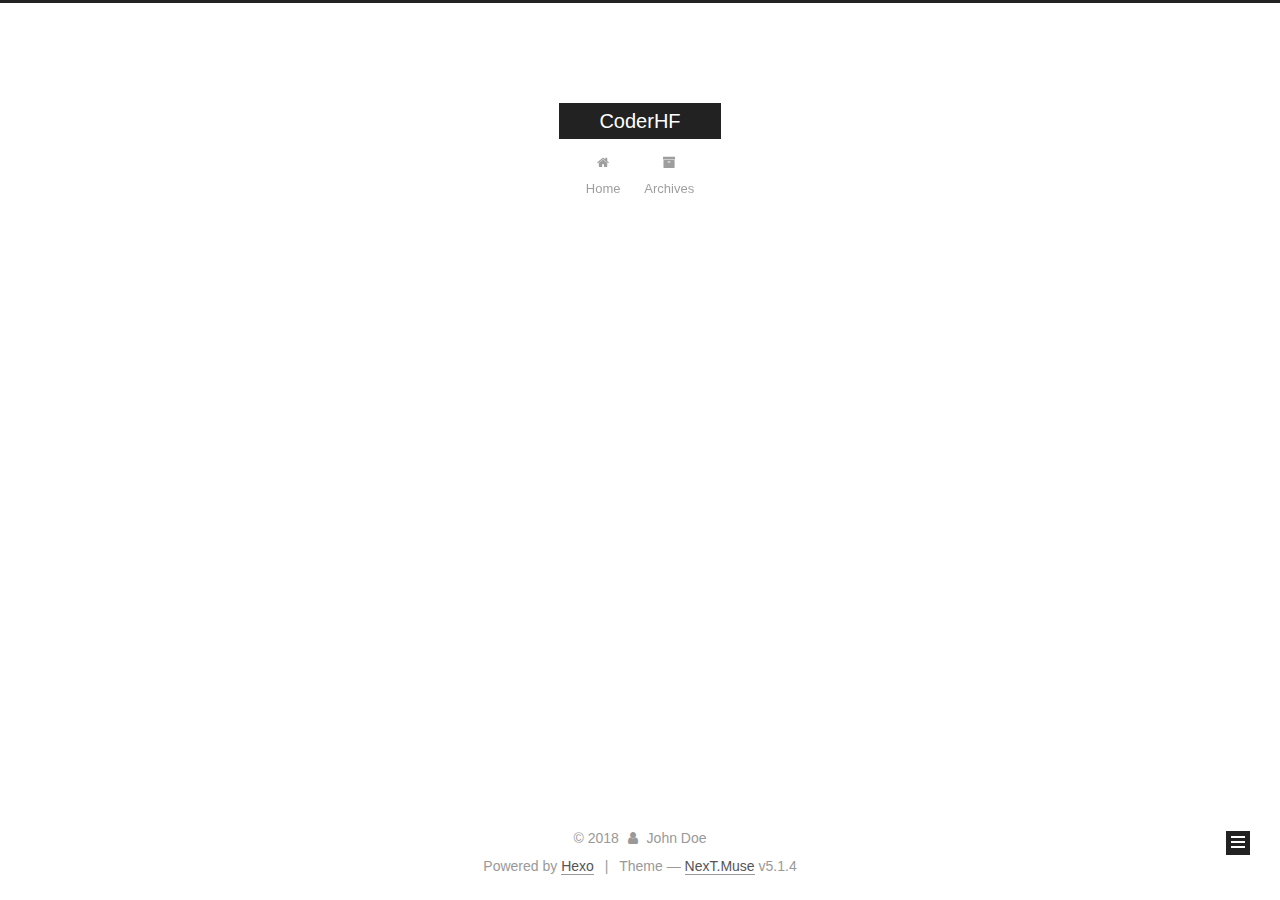
==== commit 3ecce36e: "Site updated: 2018-04-18 15:09:28" ====
--- a/archives/index.html
+++ b/archives/index.html
@@ -80,12 +80,12 @@
 
 
 <meta property="og:type" content="website">
-<meta property="og:title" content="Hexo">
+<meta property="og:title" content="CoderHF">
 <meta property="og:url" content="http://yoursite.com/archives/index.html">
-<meta property="og:site_name" content="Hexo">
+<meta property="og:site_name" content="CoderHF">
 <meta property="og:locale" content="default">
 <meta name="twitter:card" content="summary">
-<meta name="twitter:title" content="Hexo">
+<meta name="twitter:title" content="CoderHF">
 
 
 
@@ -121,7 +121,7 @@
 
 
 
-  <title>Archive | Hexo</title>
+  <title>Archive | CoderHF</title>
   
 
 
@@ -151,7 +151,7 @@
     <div class="custom-logo-site-title">
       <a href="/"  class="brand" rel="start">
         <span class="logo-line-before"><i></i></span>
-        <span class="site-title">Hexo</span>
+        <span class="site-title">CoderHF</span>
         <span class="logo-line-after"><i></i></span>
       </a>
     </div>
@@ -227,7 +227,7 @@
         
           
         
-        Um..! 1 post. Keep on posting.
+        Um..! 2 posts in total. Keep on posting.
       </span>
 
       
@@ -251,9 +251,46 @@
 
       <h2 class="post-title">
         
+            <a class="post-title-link" href="/2018/04/18/CoderHF/" itemprop="url">
+              
+                <span itemprop="name">CoderHF</span>
+              
+            </a>
+        
+      </h2>
+
+      <div class="post-meta">
+        <time class="post-time" itemprop="dateCreated"
+              datetime="2018-04-18T15:02:35+08:00"
+              content="2018-04-18" >
+          04-18
+        </time>
+      </div>
+
+    </header>
+  </article>
+
+
+
+      
+
+        
+        
+        
+
+        
+        
+
+        
+
+  <article class="post post-type-normal" itemscope itemtype="http://schema.org/Article">
+    <header class="post-header">
+
+      <h2 class="post-title">
+        
             <a class="post-title-link" href="/2018/04/12/hello-world/" itemprop="url">
               
-                <span itemprop="name">Hello World</span>
+                <span itemprop="name">Hello World First</span>
               
             </a>
         
@@ -325,7 +362,7 @@
               
                 <a href="/archives/">
               
-                  <span class="site-state-item-count">1</span>
+                  <span class="site-state-item-count">2</span>
                   <span class="site-state-item-name">posts</span>
                 </a>
               </div>
--- a/css/main.css
+++ b/css/main.css
@@ -1822,7 +1822,7 @@
   width: 4px;
   height: 4px;
   border-radius: 50%;
-  background: #73785b;
+  background: #f0f0bb;
 }
 .links-of-blogroll {
   font-size: 13px;
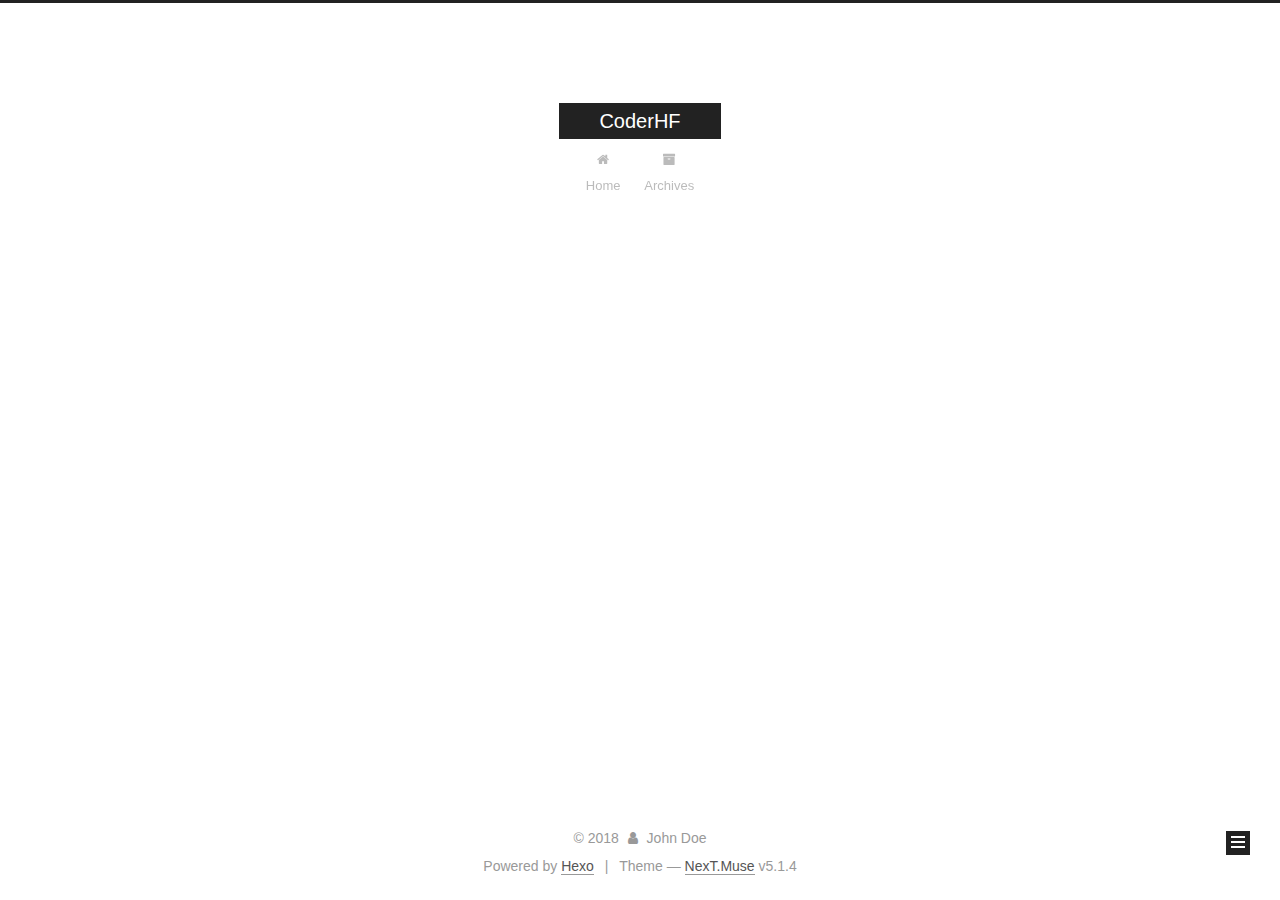
==== commit 83216cd0: "Site updated: 2018-04-18 15:18:23" ====
--- a/archives/index.html
+++ b/archives/index.html
@@ -251,9 +251,9 @@
 
       <h2 class="post-title">
         
-            <a class="post-title-link" href="/2018/04/18/CoderHF/" itemprop="url">
+            <a class="post-title-link" href="/2018/04/18/Hello-Test/" itemprop="url">
               
-                <span itemprop="name">CoderHF</span>
+                <span itemprop="name">Hello Test</span>
               
             </a>
         
@@ -261,7 +261,7 @@
 
       <div class="post-meta">
         <time class="post-time" itemprop="dateCreated"
-              datetime="2018-04-18T15:02:35+08:00"
+              datetime="2018-04-18T15:14:20+08:00"
               content="2018-04-18" >
           04-18
         </time>
--- a/css/main.css
+++ b/css/main.css
@@ -1822,7 +1822,7 @@
   width: 4px;
   height: 4px;
   border-radius: 50%;
-  background: #f0f0bb;
+  background: #f62485;
 }
 .links-of-blogroll {
   font-size: 13px;
